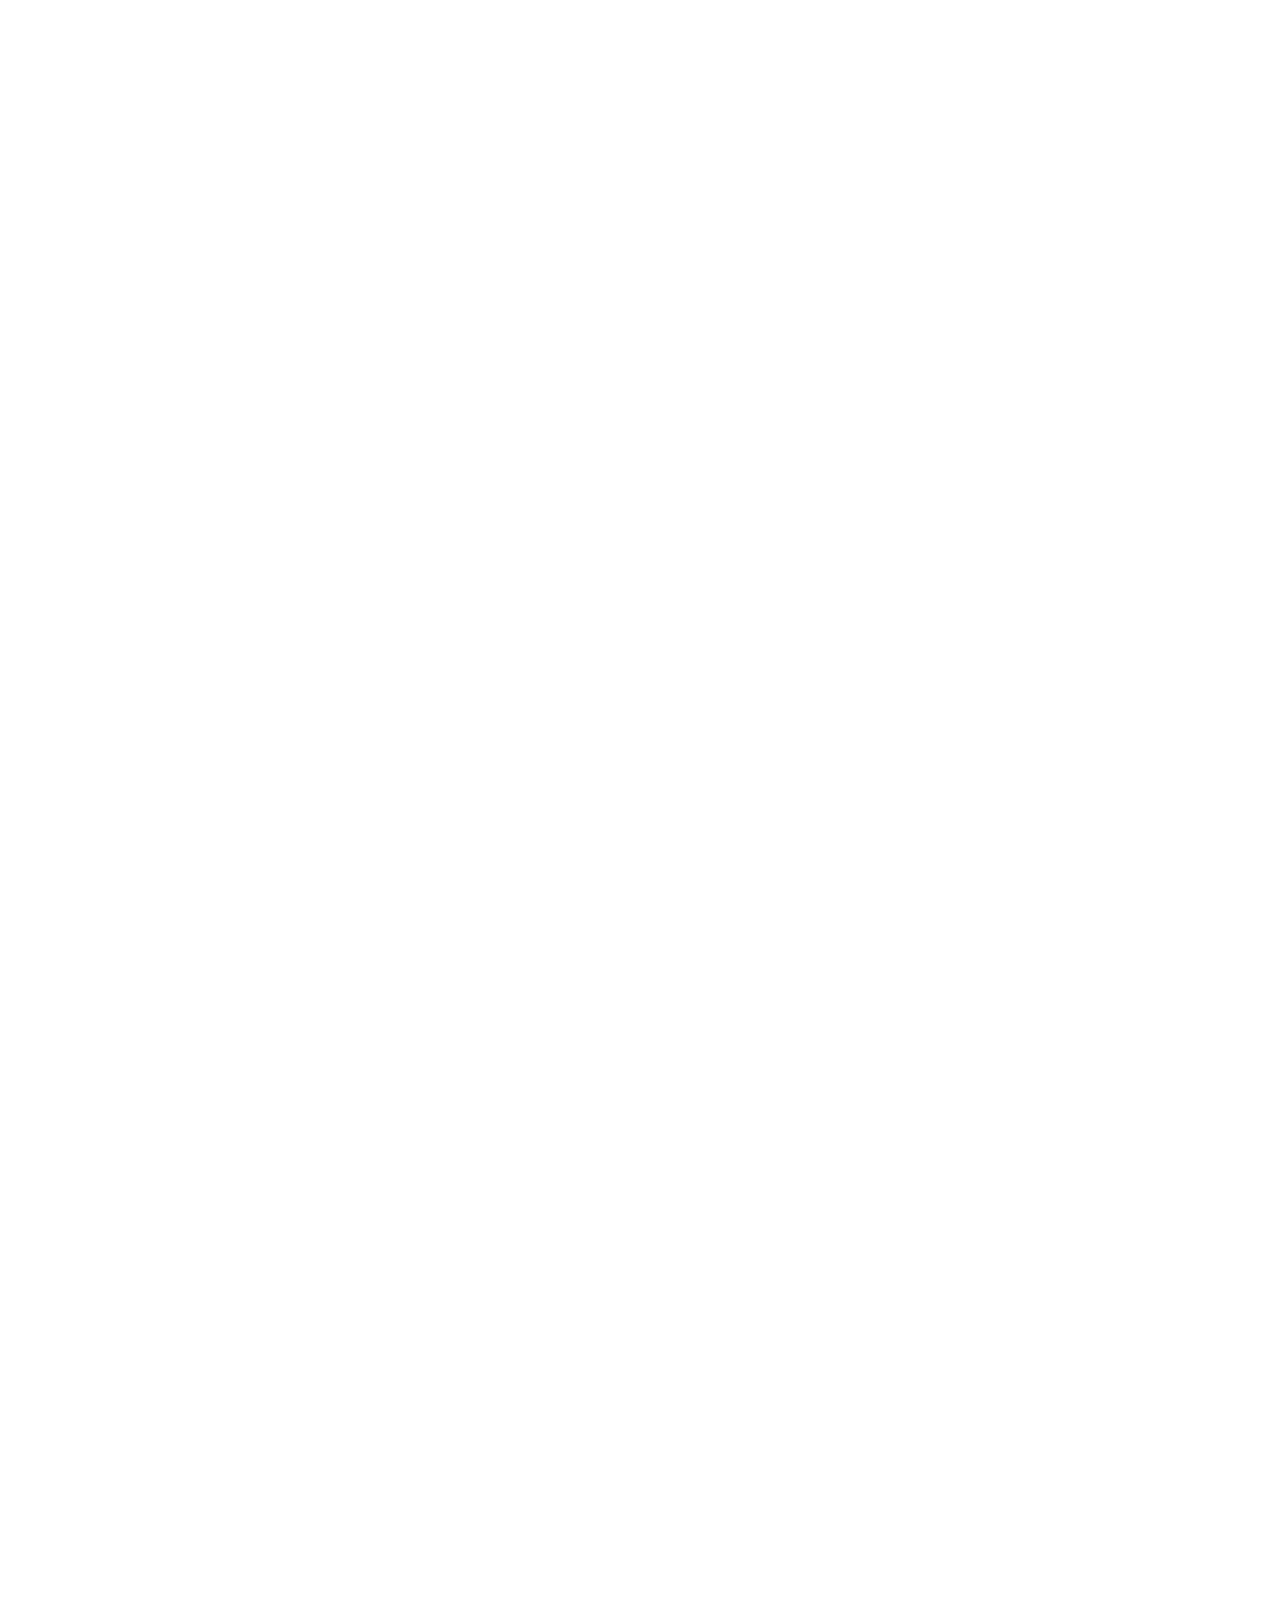
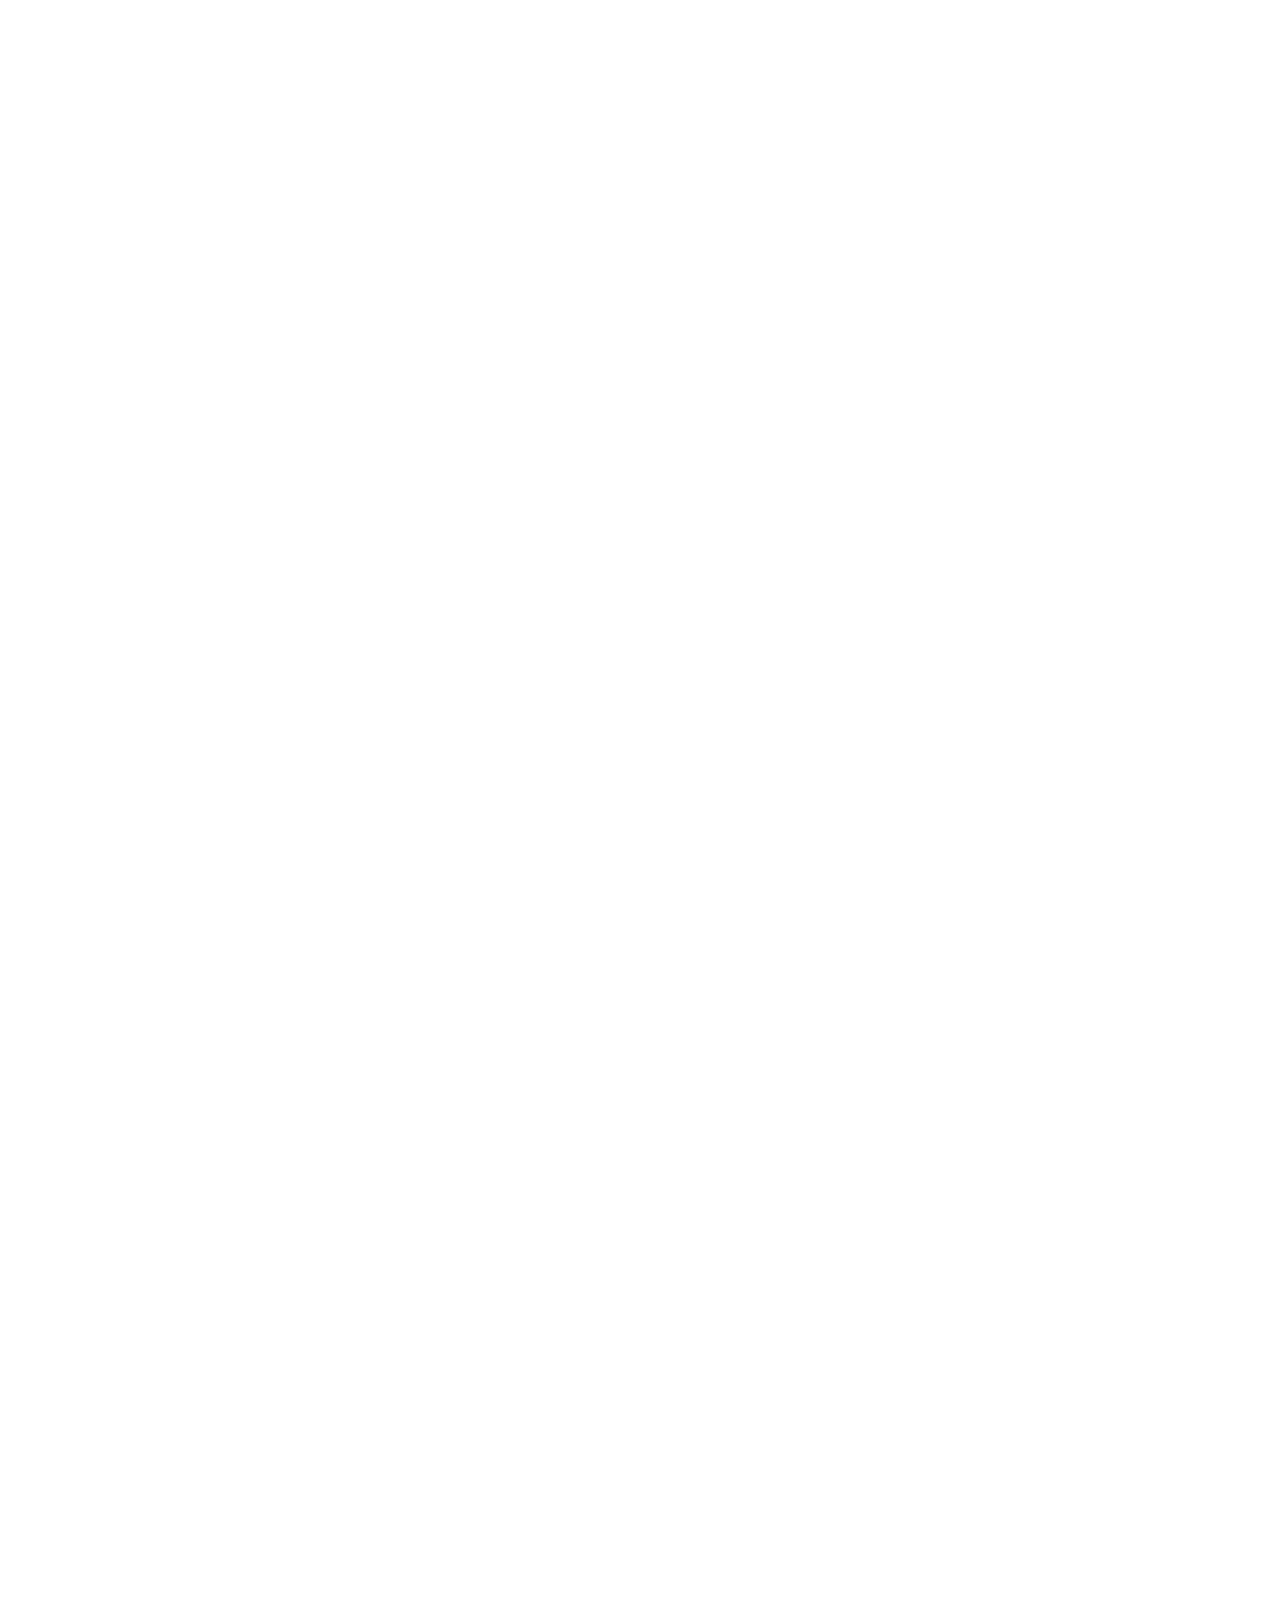
==== about-us.html @ 405005ec "updated" ====
<!DOCTYPE html>
<html lang="en">

<head>
    <meta charset="utf-8">
    <meta name="viewport" content="width=device-width, initial-scale=1">
    <meta name="description" content="Arquito - 3D Architecture &amp; Interior HTML Template">
    <meta name="author" content="Paul, Logan Cee, Mikhail Ojereliev">
    <title>Arquito - 3D Architecture &amp; Interior HTML Template</title>
    <link href="https://fonts.googleapis.com/css?family=Roboto:300,400,500,700|Teko:300,400" rel="stylesheet">
    <!--CSS-->
    <link href="asset/css/icofont.min.css" rel="stylesheet">
    <link href="asset/css/linearicons.min.css" rel="stylesheet">
    <link href="asset/css/magnific-popup.min.css" rel="stylesheet">
    <link href="asset/css/animsition.min.css" rel="stylesheet">
    <link href="asset/css/swiper.min.css" rel="stylesheet">
    <link href="asset/css/bootstrap.min.css" rel="stylesheet">
    <link rel="stylesheet" href="https://cdnjs.cloudflare.com/ajax/libs/font-awesome/6.4.2/css/all.min.css" />
    <!--Theme CSS-->
    <link href="asset/css/theme.css" rel="stylesheet">
    <link href="asset/css/responsive.css" rel="stylesheet">
    <!--Favicons-->
    <link rel="apple-touch-icon" sizes="180x180" href="favicons/apple-touch-icon.png">
    <link rel="icon" type="image/png" sizes="32x32" href="favicons/favicon-32x32.png">
    <link rel="icon" type="image/png" sizes="16x16" href="favicons/favicon-16x16.png">
    <link rel="manifest" href="favicons/site.webmanifest">
    <link rel="mask-icon" href="favicons/safari-pinned-tab.svg" color="#5bbad5">
    <link rel="shortcut icon" href="favicons/favicon.ico">
    <meta name="msapplication-TileColor" content="#da532c">
    <meta name="msapplication-config" content="favicons/browserconfig.xml">
    <meta name="theme-color" content="#ffffff">
</head>

<body class="page">
    <div style="display: none">
        <!-- svg sprite--><svg xmlns="http://www.w3.org/2000/svg" style="width:0; height:0; visibility:hidden;">
            <symbol id="icon_ion-icon-apps" viewBox="0 0 512 512">
                <path
                    d="M96 176h80V96H96v80zm120 240h80v-80h-80v80zm-120 0h80v-80H96v80zm0-120h80v-80H96v80zm120 0h80v-80h-80v80zM336 96v80h80V96h-80zm-120 80h80V96h-80v80zm120 120h80v-80h-80v80zm0 120h80v-80h-80v80z" />
            </symbol>
        </svg>
    </div>
    <div class="page__inner animsition">
        <header class="header header_fixed header_offset">
			<div class="header__container" style="">
				<div class="header__wrapper container-fluid">
					<div class="header__inner">
						<a href="/" class="logo header__logo">
							<img src="asset/img/logo.jpg" class="img-fluid" alt="">
						</a>
						<button type="button" class="header__menu-button"><span
								class="header__menu-button-inner"></span></button>
					</div>
				</div>
				<div class="header-fixed">
					<div class="header-fixed__bottom container">
						<ul class="top-menu header-fixed__menu">
							<li class="top-menu__menu-item">
								<a href="/" class="dropdown__trigger top-menu__menu-link">Home</a>
							</li>
							<li class="top-menu__menu-item">
								<a href="/projects.html" class="top-menu__menu-link">Projects</a>
							</li>
							<li class="top-menu__menu-item">
								<a href="/services.html" class="top-menu__menu-link">Services</a>
							</li>
							<li class="top-menu__menu-item">
								<a href="/booking.html" class="top-menu__menu-link">Booking</a>
							</li>
							<li class="top-menu__menu-item">
								<a href="/about-us.html" class="top-menu__menu-link">About Us</a>
							</li>
							<li class="top-menu__menu-item">
								<div class="dropdown">
									<a href="/" class="dropdown__trigger top-menu__menu-link"><i
											style="font-size: 1rem;" class="fa-solid fa-envelope-circle-check"></i></a>
									<div class="dropdown__menu">
										<div class="dropdown__column">
											<div class="dropdown__item">
												<a href="tel:+91 95612 60467" class="dropdown__link">
													<div style="display: flex; align-items: start;">
														<div class="mr-3">
															<i class="fa-solid fa-phone"></i>
														</div>
														<div style="width: 100% !important">
															<p>+91 95612 60467</p>
														</div>
													</div>
												</a>
											</div>
											<div class="dropdown__item">
												<a href="mailto:sadguruinteriors.in@gmail.com" class="dropdown__link">
													<div style="display: flex; align-items: start;">
														<div class="mr-3">
															<i class="fa-solid fa-envelope"></i>
														</div>
														<div>
															<p>sadguruinteriors.in@gmail.com</p>
														</div>
													</div>
												</a>
											</div>
											<div class="dropdown__item">
												<div class="d-flex mt-4">
													<a href="https://www.facebook.com/sadguruinterior?mibextid=ZbWKwL"
														class="socials__social">
														<i class="fa-brands fa-facebook-f"></i>
													</a>
													<a href="https://www.instagram.com/sadguru_interior_and_associate/"
														class="socials__social">
														<i class="fa-brands fa-instagram"></i>
													</a>
													<a href="https://youtube.com/@Interiordesigner_pune?si=l4wJArfzTgiF5K7u"
														class="socials__social">
														<i class="fa-brands fa-youtube"></i>
													</a>
													<a href="https://wa.me/message/I4NUI666D7FSE1"
														class="socials__social">
														<i class="fa-brands fa-whatsapp"></i>
													</a>
												</div>
											</div>
										</div>
									</div>
								</div>
							</li>
						</ul>
					</div>
				</div>
			</div>
			<div class="header__overlay"></div>
			<div class="menu-panel header__menu">
				<div class="menu-panel__inner"><button type="button"
						class="header__menu-button header__menu-button_fixed"><span
							class="header__menu-button-inner"></span></button>
					<div class="menu-panel__locales">
						<div class="menu-panel__locale link link link_active">En</div>
					</div>
					<div class="menu-panel__menu">
						<div class="menu-panel__menu-item"><a href="/" data-toggle="collapse"
								class="menu-panel__menu-link menu-panel__menu-link menu-panel__menu-link_active">Home</a>
						</div>
						<div class="menu-panel__menu-item"><a href="/projects.html" data-toggle="collapse"
								class="menu-panel__menu-link collapsed">Projects</a>
						</div>
						<div class="menu-panel__menu-item"><a href="/services.html" data-toggle="collapse"
								class="menu-panel__menu-link collapsed collapsed">Services</a>
						</div>
						<div class="menu-panel__menu-item"><a href="/booking.html" data-toggle="collapse"
								class="menu-panel__menu-link collapsed collapsed">Booking</a>
						</div>
						<div class="menu-panel__menu-item"><a href="/about-us.html" data-toggle="collapse"
								class="menu-panel__menu-link collapsed collapsed">About Us</a>
						</div>
					</div>
					<div class="menu-panel__footer">
						<div class="socials menu-panel__socials">
							<a href="https://www.facebook.com/sadguruinterior?mibextid=ZbWKwL" class="socials__social">
								<i class="fa-brands fa-facebook-f"></i>
							</a>
							<a href="https://www.instagram.com/sadguru_interior_and_associate/" class="socials__social">
								<i class="fa-brands fa-instagram"></i>
							</a>
							<a href="https://youtube.com/@Interiordesigner_pune?si=l4wJArfzTgiF5K7u"
								class="socials__social">
								<i class="fa-brands fa-youtube"></i>
							</a>
							<a href="https://wa.me/message/I4NUI666D7FSE1" class="socials__social">
								<i class="fa-brands fa-whatsapp"></i>
							</a>
						</div>
						<div class="menu-panel__bottom">
							<div class="menu-panel__copyright">© 2023 <strong>Sadguru Interior.</strong> All Rights
								Reserved.
							</div>
							<div class="menu-panel__author">Design by <a
									href="mailto:ashu.ydv2001@gmail.com">ashuydv</a></div>
						</div>
					</div>
				</div>
			</div>
		</header>
        <main>
            <div class="main-slide main-slide main-slide_size_medium">
                <div class="parallax-image main-slide__image">
                    <div data-rellax-speed="-3" data-rellax-percentage="0.5"
                        style="background-image: url('asset/img/home-slide-5.jpg')" class="parallax-image__image"></div>
                </div>
                <div class="faded-block main-slide__container container">
                    <div class="main-slide__slide-inner">
                        <div class="main-slide__title-wrapper">
                            <div class="main-slide__title">Turning Spaces Into Dream</div>
                        </div>
                    </div>
                </div>
            </div>
            <div class="articles-block">
                <div class="container">
                    <div class="articles-block__head">
                        <div class="articles-block__title heading-smallest">Our team</div>
                    </div>
                    <div class="articles-block__list">
                        <div class="articles-block__item">
                            <div class="team-item row">
                                <a href="#" class="article-item__image-wrapper col-sm-12 col-lg-6">
                                    <img src="asset/img/mrunal.png"
                                        style="object-fit: cover; width: 500px; height: 500px;" alt=""></a>
                                <div class="article-item__desc col-sm-12 col-lg-6">
                                    <a href="#" class="article-item__item-title">
                                        Mrunal Thorat
                                    </a>
                                    <p class="single-post__text">
                                        The Senior Interior Designer is responsible for providing creative and
                                        cost-effective solutions to interior design projects. He will lead the
                                        development of new concepts, designing, colour combination , choosing best
                                        materials ,regular sites visits whenever required , completion of project on
                                        time ,selecting furniture, fabrics, wall coverings, window treatments and other
                                        elements to create an aesthetically pleasing result. The Senior Interior
                                        Designer must be familiar with local building codes and regulations as well as a
                                        wide variety of materials and products utilized in residential or commercial
                                        spaces. His role requires strong creative skills combined with excellent
                                        communication abilities to interpret client wishes into tangible designs that
                                        meet all aesthetic requirements.
                                    </p>
                                    <div class="d-flex items-center">
                                        <a class="pt-3 pb-2" style="color: #f14201;"
                                            href="mailto:sadguruinteriors.in@gmail.com">sadguruinteriors.in@gmail.com</a>
                                        <a class="pt-3 px-3 pb-2" style="color: #f14201;"
                                            href="tel:+919561260467">+919561260467</a>
                                    </div>
                                    <div class="d-flex my-2">
                                        <a href="https://www.facebook.com/sadguruinterior?mibextid=ZbWKwL"
                                            class="socials__social">
                                            <i class="fa-brands fa-facebook-f"></i>
                                        </a>
                                        <a href="https://www.instagram.com/sadguru_interior_and_associate/"
                                            class="socials__social">
                                            <i class="fa-brands fa-instagram"></i>
                                        </a>
                                        <a href="https://youtube.com/@Interiordesigner_pune?si=l4wJArfzTgiF5K7u"
                                            class="socials__social">
                                            <i class="fa-brands fa-youtube"></i>
                                        </a>
                                        <a href="https://wa.me/message/I4NUI666D7FSE1" class="socials__social">
                                            <i class="fa-brands fa-whatsapp"></i>
                                        </a>
                                    </div>
                                </div>
                            </div>
                        </div>
                        <div class="articles-block__item">
                            <div class="team-item row">
                                <div class="article-item__desc col-sm-12 col-lg-6">
                                    <a href="#" class="article-item__item-title">
                                        Mukul Sawant
                                    </a>
                                    <p class="single-post__text">
                                        The Digital Marketing Head is responsible for providing creative and
                                        cost-effective solutions to interior design projects. They will lead the
                                        development of new concepts and other elements to create an aesthetically
                                        pleasing result. The Project Manager must be familiar with local building codes
                                        and regulations . This role requires strong creative skills combined with
                                        excellent communication abilities to interpret client wishes into tangible
                                        designs that meet all aesthetic requirements.
                                    </p>
                                    <div class="d-flex align-items-center justify-items-center">
                                        <a class="pt-3 pb-2" style="color: #f14201;"
                                            href="mailto:sawantmukul7@gmail.com">sawantmukul7@gmail.com
                                        </a>
                                        <a class="pt-3 px-3 pb-2" style="color: #f14201;"
                                            href="tel:++91 8779638665">+918779638665</a>
                                    </div>
                                    <div class="d-flex my-2">
                                        <a href="https://www.facebook.com/profile.php?id=100085304027607&mibextid=ZbWKwL"
                                            class="socials__social">
                                            <i class="fa-brands fa-facebook-f"></i>
                                        </a>
                                        <a href="https://instagram.com/mukuldigitalmarketer?igshid=OGQ5ZDc2ODk2ZA=="
                                            class="socials__social">
                                            <i class="fa-brands fa-instagram"></i>
                                        </a>
                                        <a href="https://www.linkedin.com/in/mukul-sawant-108635251"
                                            class="socials__social">
                                            <i class="fa-brands fa-linkedin-in"></i>
                                        </a>
                                    </div>
                                </div>
                                <a href="#" class="article-item__image-wrapper col-sm-12 col-lg-6">
                                    <img src="asset/img/mukul.png"
                                        style="object-fit: cover; width: 500px; height: 500px;" alt=""></a>
                            </div>
                        </div>
                    </div>
                </div>
            </div>
            <div class="clients-block">
                <div class="container">
                    <div class="clients-block__head">
                        <div class="clients-block__title heading-smallest">Our Clients</div>
                    </div>
                    <div class="clients" style="padding: 5rem 0;">
                        <div class="clients__list">
                            <div class="clients__item">
                                <div class="clients__item-inner"><img src="asset/img/client-1.png" alt=""></div>
                            </div>
                            <div class="clients__item">
                                <div class="clients__item-inner"><img src="asset/img/client-2.png" alt=""></div>
                            </div>
                            <div class="clients__item">
                                <div class="clients__item-inner"><img src="asset/img/client-3.png" alt=""></div>
                            </div>
                            <div class="clients__item">
                                <div class="clients__item-inner"><img src="asset/img/client-4.png" alt=""></div>
                            </div>
                            <div class="clients__item">
                                <div class="clients__item-inner"><img src="asset/img/client-5.png" alt=""></div>
                            </div>
                            <div class="clients__item">
                                <div class="clients__item-inner"><img src="asset/img/client-6.png" alt=""></div>
                            </div>
                            <div class="clients__item">
                                <div class="clients__item-inner"><img src="asset/img/client-7.png" alt=""></div>
                            </div>
                        </div>
                    </div>
                </div>
            </div>
        </main>
        <footer class="footer-studio footer footer_fixed">
            <div class="container">
                <div class="row">
                    <div class="footer-studio__column col-6 col-xl-6">
                        <div class="footer-studio__group-title">Company</div>
                        <ul class="footer-studio__list">
                            <li class="footer-studio__list-item"><a href="/projects.html"
                                    class="footer-studio__list-link">Projects</a>
                            </li>
                            <li class="footer-studio__list-item"><a href="/services.html"
                                    class="footer-studio__list-link">Services</a>
                            </li>
                            <li class="footer-studio__list-item"><a href="/booking.html"
                                    class="footer-studio__list-link">Book Now</a>
                            </li>
                            <li class="footer-studio__list-item"><a href="/about-us.html"
                                    class="footer-studio__list-link">About</a>
                            </li>
                        </ul>
                    </div>
                    <div class="footer-studio__column col-12 col-sm-6 col-xl-6">
                        <div class="footer-studio__group-title">Get In Touch</div>
                        <p>703, Sai Vishwa Society, Katraj, <br> Pune - 411046 (Near Bhumkar Chowk)
                        </p>
                        <p><a href="mailto:sadguruinteriors.in@gmail.com">sadguruinteriors.in@gmail.com</a></p>
                        <p><a href="tel:+919561260467">+91 95612 60467</a></p>
                    </div>
                </div>
                <div class="footer-studio__bottom">
                    <div class="row">
                        <div class="footer-studio__column col-12 col-sm-6">
                            <div class="footer-studio__copyright">© 2023 <strong>Sadguru Interior.</strong> All Rights
                                Reserved.
                                Design by <a href="mailto:ashu.ydv2001@gmail.com">ashuydv</a></div>
                        </div>
                        <div class="footer-studio__column col-12 col-sm-6 col-lg-3 offset-lg-3">
                            <div class="footer-studio__socials">
                                <a href="https://wa.me/message/I4NUI666D7FSE1" class="footer-studio__social">
                                    <i class="fa-brands fa-whatsapp"></i>
                                </a>
                                <a href="https://www.facebook.com/sadguruinterior?mibextid=ZbWKwL"
                                    class="footer-studio__social">
                                    <i class="fa-brands fa-facebook"></i>
                                </a>
                                <a href="https://www.instagram.com/sadguru_interior_and_associate/"
                                    class="footer-studio__social">
                                    <i class="fa-brands fa-instagram"></i>
                                </a>
                                <a href="https://youtube.com/@Interiordesigner_pune?si=l4wJArfzTgiF5K7u"
                                    class="footer-studio__social">
                                    <i class="fa-brands fa-youtube"></i>
                                </a>
                            </div>
                        </div>
                    </div>
                </div>
            </div>
        </footer>
    </div>
    <!--JS-->
    <script src="asset/js/polyfill.min.js"></script>
    <script src="asset/js/jquery.min.js"></script>
    <script src="asset/js/jquery.viewport.min.js"></script>
    <script src="asset/js/jQuerySimpleCounter.min.js"></script>
    <script src="asset/js/jquery.magnific-popup.min.js"></script>
    <script src="asset/js/isotope.pkgd.min.js"></script>
    <script src="asset/js/animsition.min.js"></script>
    <script src="asset/js/bootstrap.bundle.min.js"></script>
    <script src="asset/js/rellax.min.js"></script>
    <script src="asset/js/swiper.min.js"></script>
    <script src="asset/js/smoothscroll.js"></script>
    <script src="asset/js/svg4everybody.legacy.min.js"></script>
    <script src="asset/js/TweenMax.min.js"></script>
    <script src="asset/js/TimelineLite.min.js"></script>
    <script src="asset/js/typed.min.js"></script>
    <script src="asset/js/vivus.min.js"></script>
    <!--Theme JS-->
    <script src="asset/js/theme.js"></script>
</body>

</html>
---- asset/css/linearicons.min.css ----
@font-face {
  font-family: "linearicons";
  src: url(../fonts/Linearicons.woff2) format("woff2"),
    url(../fonts/Linearicons.woff) format("woff");
  font-weight: 400;
  font-style: normal;
}

[class^="icon-"],
[class*=" icon-"] {
  font-family: "Linearicons";
  speak: none;
  font-style: normal;
  font-weight: 400;
  font-variant: normal;
  text-transform: none;
  line-height: 1;
  -webkit-font-feature-settings: liga;
  -moz-font-feature-settings: liga=1;
  -moz-font-feature-settings: liga;
  -ms-font-feature-settings: liga 1;
  -o-font-feature-settings: liga;
  font-feature-settings: liga;
  -webkit-font-smoothing: antialiased;
  -moz-osx-font-smoothing: grayscale;
}

.icon-home:before {
  content: "\e600";
}

.icon-home2:before {
  content: "\e601";
}

.icon-home3:before {
  content: "\e602";
}

.icon-home4:before {
  content: "\e603";
}

.icon-home5:before {
  content: "\e604";
}

.icon-home6:before {
  content: "\e605";
}

.icon-bathtub:before {
  content: "\e606";
}

.icon-toothbrush:before {
  content: "\e607";
}

.icon-bed:before {
  content: "\e608";
}

.icon-couch:before {
  content: "\e609";
}

.icon-chair:before {
  content: "\e60a";
}

.icon-city:before {
  content: "\e60b";
}

.icon-apartment:before {
  content: "\e60c";
}

.icon-pencil:before {
  content: "\e60d";
}

.icon-pencil2:before {
  content: "\e60e";
}

.icon-pen:before {
  content: "\e60f";
}

.icon-pencil3:before {
  content: "\e610";
}

.icon-eraser:before {
  content: "\e611";
}

.icon-pencil4:before {
  content: "\e612";
}

.icon-pencil5:before {
  content: "\e613";
}

.icon-feather:before {
  content: "\e614";
}

.icon-feather2:before {
  content: "\e615";
}

.icon-feather3:before {
  content: "\e616";
}

.icon-pen2:before {
  content: "\e617";
}

.icon-pen-add:before {
  content: "\e618";
}

.icon-pen-remove:before {
  content: "\e619";
}

.icon-vector:before {
  content: "\e61a";
}

.icon-pen3:before {
  content: "\e61b";
}

.icon-blog:before {
  content: "\e61c";
}

.icon-brush:before {
  content: "\e61d";
}

.icon-brush2:before {
  content: "\e61e";
}

.icon-spray:before {
  content: "\e61f";
}

.icon-paint-roller:before {
  content: "\e620";
}

.icon-stamp:before {
  content: "\e621";
}

.icon-tape:before {
  content: "\e622";
}

.icon-desk-tape:before {
  content: "\e623";
}

.icon-texture:before {
  content: "\e624";
}

.icon-eye-dropper:before {
  content: "\e625";
}

.icon-palette:before {
  content: "\e626";
}

.icon-color-sampler:before {
  content: "\e627";
}

.icon-bucket:before {
  content: "\e628";
}

.icon-gradient:before {
  content: "\e629";
}

.icon-gradient2:before {
  content: "\e62a";
}

.icon-magic-wand:before {
  content: "\e62b";
}

.icon-magnet:before {
  content: "\e62c";
}

.icon-pencil-ruler:before {
  content: "\e62d";
}

.icon-pencil-ruler2:before {
  content: "\e62e";
}

.icon-compass:before {
  content: "\e62f";
}

.icon-aim:before {
  content: "\e630";
}

.icon-gun:before {
  content: "\e631";
}

.icon-bottle:before {
  content: "\e632";
}

.icon-drop:before {
  content: "\e633";
}

.icon-drop-crossed:before {
  content: "\e634";
}

.icon-drop2:before {
  content: "\e635";
}

.icon-snow:before {
  content: "\e636";
}

.icon-snow2:before {
  content: "\e637";
}

.icon-fire:before {
  content: "\e638";
}

.icon-lighter:before {
  content: "\e639";
}

.icon-knife:before {
  content: "\e63a";
}

.icon-dagger:before {
  content: "\e63b";
}

.icon-tissue:before {
  content: "\e63c";
}

.icon-toilet-paper:before {
  content: "\e63d";
}

.icon-poop:before {
  content: "\e63e";
}

.icon-umbrella:before {
  content: "\e63f";
}

.icon-umbrella2:before {
  content: "\e640";
}

.icon-rain:before {
  content: "\e641";
}

.icon-tornado:before {
  content: "\e642";
}

.icon-wind:before {
  content: "\e643";
}

.icon-fan:before {
  content: "\e644";
}

.icon-contrast:before {
  content: "\e645";
}

.icon-sun-small:before {
  content: "\e646";
}

.icon-sun:before {
  content: "\e647";
}

.icon-sun2:before {
  content: "\e648";
}

.icon-moon:before {
  content: "\e649";
}

.icon-cloud:before {
  content: "\e64a";
}

.icon-cloud-upload:before {
  content: "\e64b";
}

.icon-cloud-download:before {
  content: "\e64c";
}

.icon-cloud-rain:before {
  content: "\e64d";
}

.icon-cloud-hailstones:before {
  content: "\e64e";
}

.icon-cloud-snow:before {
  content: "\e64f";
}

.icon-cloud-windy:before {
  content: "\e650";
}

.icon-sun-wind:before {
  content: "\e651";
}

.icon-cloud-fog:before {
  content: "\e652";
}

.icon-cloud-sun:before {
  content: "\e653";
}

.icon-cloud-lightning:before {
  content: "\e654";
}

.icon-cloud-sync:before {
  content: "\e655";
}

.icon-cloud-lock:before {
  content: "\e656";
}

.icon-cloud-gear:before {
  content: "\e657";
}

.icon-cloud-alert:before {
  content: "\e658";
}

.icon-cloud-check:before {
  content: "\e659";
}

.icon-cloud-cross:before {
  content: "\e65a";
}

.icon-cloud-crossed:before {
  content: "\e65b";
}

.icon-cloud-database:before {
  content: "\e65c";
}

.icon-database:before {
  content: "\e65d";
}

.icon-database-add:before {
  content: "\e65e";
}

.icon-database-remove:before {
  content: "\e65f";
}

.icon-database-lock:before {
  content: "\e660";
}

.icon-database-refresh:before {
  content: "\e661";
}

.icon-database-check:before {
  content: "\e662";
}

.icon-database-history:before {
  content: "\e663";
}

.icon-database-upload:before {
  content: "\e664";
}

.icon-database-download:before {
  content: "\e665";
}

.icon-server:before {
  content: "\e666";
}

.icon-shield:before {
  content: "\e667";
}

.icon-shield-check:before {
  content: "\e668";
}

.icon-shield-alert:before {
  content: "\e669";
}

.icon-shield-cross:before {
  content: "\e66a";
}

.icon-lock:before {
  content: "\e66b";
}

.icon-rotation-lock:before {
  content: "\e66c";
}

.icon-unlock:before {
  content: "\e66d";
}

.icon-key:before {
  content: "\e66e";
}

.icon-key-hole:before {
  content: "\e66f";
}

.icon-toggle-off:before {
  content: "\e670";
}

.icon-toggle-on:before {
  content: "\e671";
}

.icon-cog:before {
  content: "\e672";
}

.icon-cog2:before {
  content: "\e673";
}

.icon-wrench:before {
  content: "\e674";
}

.icon-screwdriver:before {
  content: "\e675";
}

.icon-hammer-wrench:before {
  content: "\e676";
}

.icon-hammer:before {
  content: "\e677";
}

.icon-saw:before {
  content: "\e678";
}

.icon-axe:before {
  content: "\e679";
}

.icon-axe2:before {
  content: "\e67a";
}

.icon-shovel:before {
  content: "\e67b";
}

.icon-pickaxe:before {
  content: "\e67c";
}

.icon-factory:before {
  content: "\e67d";
}

.icon-factory2:before {
  content: "\e67e";
}

.icon-recycle:before {
  content: "\e67f";
}

.icon-trash:before {
  content: "\e680";
}

.icon-trash2:before {
  content: "\e681";
}

.icon-trash3:before {
  content: "\e682";
}

.icon-broom:before {
  content: "\e683";
}

.icon-game:before {
  content: "\e684";
}

.icon-gamepad:before {
  content: "\e685";
}

.icon-joystick:before {
  content: "\e686";
}

.icon-dice:before {
  content: "\e687";
}

.icon-spades:before {
  content: "\e688";
}

.icon-diamonds:before {
  content: "\e689";
}

.icon-clubs:before {
  content: "\e68a";
}

.icon-hearts:before {
  content: "\e68b";
}

.icon-heart:before {
  content: "\e68c";
}

.icon-star:before {
  content: "\e68d";
}

.icon-star-half:before {
  content: "\e68e";
}

.icon-star-empty:before {
  content: "\e68f";
}

.icon-flag:before {
  content: "\e690";
}

.icon-flag2:before {
  content: "\e691";
}

.icon-flag3:before {
  content: "\e692";
}

.icon-mailbox-full:before {
  content: "\e693";
}

.icon-mailbox-empty:before {
  content: "\e694";
}

.icon-at-sign:before {
  content: "\e695";
}

.icon-envelope:before {
  content: "\e696";
}

.icon-envelope-open:before {
  content: "\e697";
}

.icon-paperclip:before {
  content: "\e698";
}

.icon-paper-plane:before {
  content: "\e699";
}

.icon-reply:before {
  content: "\e69a";
}

.icon-reply-all:before {
  content: "\e69b";
}

.icon-inbox:before {
  content: "\e69c";
}

.icon-inbox2:before {
  content: "\e69d";
}

.icon-outbox:before {
  content: "\e69e";
}

.icon-box:before {
  content: "\e69f";
}

.icon-archive:before {
  content: "\e6a0";
}

.icon-archive2:before {
  content: "\e6a1";
}

.icon-drawers:before {
  content: "\e6a2";
}

.icon-drawers2:before {
  content: "\e6a3";
}

.icon-drawers3:before {
  content: "\e6a4";
}

.icon-eye:before {
  content: "\e6a5";
}

.icon-eye-crossed:before {
  content: "\e6a6";
}

.icon-eye-plus:before {
  content: "\e6a7";
}

.icon-eye-minus:before {
  content: "\e6a8";
}

.icon-binoculars:before {
  content: "\e6a9";
}

.icon-binoculars2:before {
  content: "\e6aa";
}

.icon-hdd:before {
  content: "\e6ab";
}

.icon-hdd-down:before {
  content: "\e6ac";
}

.icon-hdd-up:before {
  content: "\e6ad";
}

.icon-floppy-disk:before {
  content: "\e6ae";
}

.icon-disc:before {
  content: "\e6af";
}

.icon-tape2:before {
  content: "\e6b0";
}

.icon-printer:before {
  content: "\e6b1";
}

.icon-shredder:before {
  content: "\e6b2";
}

.icon-file-empty:before {
  content: "\e6b3";
}

.icon-file-add:before {
  content: "\e6b4";
}

.icon-file-check:before {
  content: "\e6b5";
}

.icon-file-lock:before {
  content: "\e6b6";
}

.icon-files:before {
  content: "\e6b7";
}

.icon-copy:before {
  content: "\e6b8";
}

.icon-compare:before {
  content: "\e6b9";
}

.icon-folder:before {
  content: "\e6ba";
}

.icon-folder-search:before {
  content: "\e6bb";
}

.icon-folder-plus:before {
  content: "\e6bc";
}

.icon-folder-minus:before {
  content: "\e6bd";
}

.icon-folder-download:before {
  content: "\e6be";
}

.icon-folder-upload:before {
  content: "\e6bf";
}

.icon-folder-star:before {
  content: "\e6c0";
}

.icon-folder-heart:before {
  content: "\e6c1";
}

.icon-folder-user:before {
  content: "\e6c2";
}

.icon-folder-shared:before {
  content: "\e6c3";
}

.icon-folder-music:before {
  content: "\e6c4";
}

.icon-folder-picture:before {
  content: "\e6c5";
}

.icon-folder-film:before {
  content: "\e6c6";
}

.icon-scissors:before {
  content: "\e6c7";
}

.icon-paste:before {
  content: "\e6c8";
}

.icon-clipboard-empty:before {
  content: "\e6c9";
}

.icon-clipboard-pencil:before {
  content: "\e6ca";
}

.icon-clipboard-text:before {
  content: "\e6cb";
}

.icon-clipboard-check:before {
  content: "\e6cc";
}

.icon-clipboard-down:before {
  content: "\e6cd";
}

.icon-clipboard-left:before {
  content: "\e6ce";
}

.icon-clipboard-alert:before {
  content: "\e6cf";
}

.icon-clipboard-user:before {
  content: "\e6d0";
}

.icon-register:before {
  content: "\e6d1";
}

.icon-enter:before {
  content: "\e6d2";
}

.icon-exit:before {
  content: "\e6d3";
}

.icon-papers:before {
  content: "\e6d4";
}

.icon-news:before {
  content: "\e6d5";
}

.icon-reading:before {
  content: "\e6d6";
}

.icon-typewriter:before {
  content: "\e6d7";
}

.icon-document:before {
  content: "\e6d8";
}

.icon-document2:before {
  content: "\e6d9";
}

.icon-graduation-hat:before {
  content: "\e6da";
}

.icon-license:before {
  content: "\e6db";
}

.icon-license2:before {
  content: "\e6dc";
}

.icon-medal-empty:before {
  content: "\e6dd";
}

.icon-medal-first:before {
  content: "\e6de";
}

.icon-medal-second:before {
  content: "\e6df";
}

.icon-medal-third:before {
  content: "\e6e0";
}

.icon-podium:before {
  content: "\e6e1";
}

.icon-trophy:before {
  content: "\e6e2";
}

.icon-trophy2:before {
  content: "\e6e3";
}

.icon-music-note:before {
  content: "\e6e4";
}

.icon-music-note2:before {
  content: "\e6e5";
}

.icon-music-note3:before {
  content: "\e6e6";
}

.icon-playlist:before {
  content: "\e6e7";
}

.icon-playlist-add:before {
  content: "\e6e8";
}

.icon-guitar:before {
  content: "\e6e9";
}

.icon-trumpet:before {
  content: "\e6ea";
}

.icon-album:before {
  content: "\e6eb";
}

.icon-shuffle:before {
  content: "\e6ec";
}

.icon-repeat-one:before {
  content: "\e6ed";
}

.icon-repeat:before {
  content: "\e6ee";
}

.icon-headphones:before {
  content: "\e6ef";
}

.icon-headset:before {
  content: "\e6f0";
}

.icon-loudspeaker:before {
  content: "\e6f1";
}

.icon-equalizer:before {
  content: "\e6f2";
}

.icon-theater:before {
  content: "\e6f3";
}

.icon-3d-glasses:before {
  content: "\e6f4";
}

.icon-ticket:before {
  content: "\e6f5";
}

.icon-presentation:before {
  content: "\e6f6";
}

.icon-play:before {
  content: "\e6f7";
}

.icon-film-play:before {
  content: "\e6f8";
}

.icon-clapboard-play:before {
  content: "\e6f9";
}

.icon-media:before {
  content: "\e6fa";
}

.icon-film:before {
  content: "\e6fb";
}

.icon-film2:before {
  content: "\e6fc";
}

.icon-surveillance:before {
  content: "\e6fd";
}

.icon-surveillance2:before {
  content: "\e6fe";
}

.icon-camera:before {
  content: "\e6ff";
}

.icon-camera-crossed:before {
  content: "\e700";
}

.icon-camera-play:before {
  content: "\e701";
}

.icon-time-lapse:before {
  content: "\e702";
}

.icon-record:before {
  content: "\e703";
}

.icon-camera2:before {
  content: "\e704";
}

.icon-camera-flip:before {
  content: "\e705";
}

.icon-panorama:before {
  content: "\e706";
}

.icon-time-lapse2:before {
  content: "\e707";
}

.icon-shutter:before {
  content: "\e708";
}

.icon-shutter2:before {
  content: "\e709";
}

.icon-face-detection:before {
  content: "\e70a";
}

.icon-flare:before {
  content: "\e70b";
}

.icon-convex:before {
  content: "\e70c";
}

.icon-concave:before {
  content: "\e70d";
}

.icon-picture:before {
  content: "\e70e";
}

.icon-picture2:before {
  content: "\e70f";
}

.icon-picture3:before {
  content: "\e710";
}

.icon-pictures:before {
  content: "\e711";
}

.icon-book:before {
  content: "\e712";
}

.icon-audio-book:before {
  content: "\e713";
}

.icon-book2:before {
  content: "\e714";
}

.icon-bookmark:before {
  content: "\e715";
}

.icon-bookmark2:before {
  content: "\e716";
}

.icon-label:before {
  content: "\e717";
}

.icon-library:before {
  content: "\e718";
}

.icon-library2:before {
  content: "\e719";
}

.icon-contacts:before {
  content: "\e71a";
}

.icon-profile:before {
  content: "\e71b";
}

.icon-portrait:before {
  content: "\e71c";
}

.icon-portrait2:before {
  content: "\e71d";
}

.icon-user:before {
  content: "\e71e";
}

.icon-user-plus:before {
  content: "\e71f";
}

.icon-user-minus:before {
  content: "\e720";
}

.icon-user-lock:before {
  content: "\e721";
}

.icon-users:before {
  content: "\e722";
}

.icon-users2:before {
  content: "\e723";
}

.icon-users-plus:before {
  content: "\e724";
}

.icon-users-minus:before {
  content: "\e725";
}

.icon-group-work:before {
  content: "\e726";
}

.icon-woman:before {
  content: "\e727";
}

.icon-man:before {
  content: "\e728";
}

.icon-baby:before {
  content: "\e729";
}

.icon-baby2:before {
  content: "\e72a";
}

.icon-baby3:before {
  content: "\e72b";
}

.icon-baby-bottle:before {
  content: "\e72c";
}

.icon-walk:before {
  content: "\e72d";
}

.icon-hand-waving:before {
  content: "\e72e";
}

.icon-jump:before {
  content: "\e72f";
}

.icon-run:before {
  content: "\e730";
}

.icon-woman2:before {
  content: "\e731";
}

.icon-man2:before {
  content: "\e732";
}

.icon-man-woman:before {
  content: "\e733";
}

.icon-height:before {
  content: "\e734";
}

.icon-weight:before {
  content: "\e735";
}

.icon-scale:before {
  content: "\e736";
}

.icon-button:before {
  content: "\e737";
}

.icon-bow-tie:before {
  content: "\e738";
}

.icon-tie:before {
  content: "\e739";
}

.icon-socks:before {
  content: "\e73a";
}

.icon-shoe:before {
  content: "\e73b";
}

.icon-shoes:before {
  content: "\e73c";
}

.icon-hat:before {
  content: "\e73d";
}

.icon-pants:before {
  content: "\e73e";
}

.icon-shorts:before {
  content: "\e73f";
}

.icon-flip-flops:before {
  content: "\e740";
}

.icon-shirt:before {
  content: "\e741";
}

.icon-hanger:before {
  content: "\e742";
}

.icon-laundry:before {
  content: "\e743";
}

.icon-store:before {
  content: "\e744";
}

.icon-haircut:before {
  content: "\e745";
}

.icon-store-24:before {
  content: "\e746";
}

.icon-barcode:before {
  content: "\e747";
}

.icon-barcode2:before {
  content: "\e748";
}

.icon-barcode3:before {
  content: "\e749";
}

.icon-cashier:before {
  content: "\e74a";
}

.icon-bag:before {
  content: "\e74b";
}

.icon-bag2:before {
  content: "\e74c";
}

.icon-cart:before {
  content: "\e74d";
}

.icon-cart-empty:before {
  content: "\e74e";
}

.icon-cart-full:before {
  content: "\e74f";
}

.icon-cart-plus:before {
  content: "\e750";
}

.icon-cart-plus2:before {
  content: "\e751";
}

.icon-cart-add:before {
  content: "\e752";
}

.icon-cart-remove:before {
  content: "\e753";
}

.icon-cart-exchange:before {
  content: "\e754";
}

.icon-tag:before {
  content: "\e755";
}

.icon-tags:before {
  content: "\e756";
}

.icon-receipt:before {
  content: "\e757";
}

.icon-wallet:before {
  content: "\e758";
}

.icon-credit-card:before {
  content: "\e759";
}

.icon-cash-dollar:before {
  content: "\e75a";
}

.icon-cash-euro:before {
  content: "\e75b";
}

.icon-cash-pound:before {
  content: "\e75c";
}

.icon-cash-yen:before {
  content: "\e75d";
}

.icon-bag-dollar:before {
  content: "\e75e";
}

.icon-bag-euro:before {
  content: "\e75f";
}

.icon-bag-pound:before {
  content: "\e760";
}

.icon-bag-yen:before {
  content: "\e761";
}

.icon-coin-dollar:before {
  content: "\e762";
}

.icon-coin-euro:before {
  content: "\e763";
}

.icon-coin-pound:before {
  content: "\e764";
}

.icon-coin-yen:before {
  content: "\e765";
}

.icon-calculator:before {
  content: "\e766";
}

.icon-calculator2:before {
  content: "\e767";
}

.icon-abacus:before {
  content: "\e768";
}

.icon-vault:before {
  content: "\e769";
}

.icon-telephone:before {
  content: "\e76a";
}

.icon-phone-lock:before {
  content: "\e76b";
}

.icon-phone-wave:before {
  content: "\e76c";
}

.icon-phone-pause:before {
  content: "\e76d";
}

.icon-phone-outgoing:before {
  content: "\e76e";
}

.icon-phone-incoming:before {
  content: "\e76f";
}

.icon-phone-in-out:before {
  content: "\e770";
}

.icon-phone-error:before {
  content: "\e771";
}

.icon-phone-sip:before {
  content: "\e772";
}

.icon-phone-plus:before {
  content: "\e773";
}

.icon-phone-minus:before {
  content: "\e774";
}

.icon-voicemail:before {
  content: "\e775";
}

.icon-dial:before {
  content: "\e776";
}

.icon-telephone2:before {
  content: "\e777";
}

.icon-pushpin:before {
  content: "\e778";
}

.icon-pushpin2:before {
  content: "\e779";
}

.icon-map-marker:before {
  content: "\e77a";
}

.icon-map-marker-user:before {
  content: "\e77b";
}

.icon-map-marker-down:before {
  content: "\e77c";
}

.icon-map-marker-check:before {
  content: "\e77d";
}

.icon-map-marker-crossed:before {
  content: "\e77e";
}

.icon-radar:before {
  content: "\e77f";
}

.icon-compass2:before {
  content: "\e780";
}

.icon-map:before {
  content: "\e781";
}

.icon-map2:before {
  content: "\e782";
}

.icon-location:before {
  content: "\e783";
}

.icon-road-sign:before {
  content: "\e784";
}

.icon-calendar-empty:before {
  content: "\e785";
}

.icon-calendar-check:before {
  content: "\e786";
}

.icon-calendar-cross:before {
  content: "\e787";
}

.icon-calendar-31:before {
  content: "\e788";
}

.icon-calendar-full:before {
  content: "\e789";
}

.icon-calendar-insert:before {
  content: "\e78a";
}

.icon-calendar-text:before {
  content: "\e78b";
}

.icon-calendar-user:before {
  content: "\e78c";
}

.icon-mouse:before {
  content: "\e78d";
}

.icon-mouse-left:before {
  content: "\e78e";
}

.icon-mouse-right:before {
  content: "\e78f";
}

.icon-mouse-both:before {
  content: "\e790";
}

.icon-keyboard:before {
  content: "\e791";
}

.icon-keyboard-up:before {
  content: "\e792";
}

.icon-keyboard-down:before {
  content: "\e793";
}

.icon-delete:before {
  content: "\e794";
}

.icon-spell-check:before {
  content: "\e795";
}

.icon-escape:before {
  content: "\e796";
}

.icon-enter2:before {
  content: "\e797";
}

.icon-screen:before {
  content: "\e798";
}

.icon-aspect-ratio:before {
  content: "\e799";
}

.icon-signal:before {
  content: "\e79a";
}

.icon-signal-lock:before {
  content: "\e79b";
}

.icon-signal-80:before {
  content: "\e79c";
}

.icon-signal-60:before {
  content: "\e79d";
}

.icon-signal-40:before {
  content: "\e79e";
}

.icon-signal-20:before {
  content: "\e79f";
}

.icon-signal-0:before {
  content: "\e7a0";
}

.icon-signal-blocked:before {
  content: "\e7a1";
}

.icon-sim:before {
  content: "\e7a2";
}

.icon-flash-memory:before {
  content: "\e7a3";
}

.icon-usb-drive:before {
  content: "\e7a4";
}

.icon-phone:before {
  content: "\e7a5";
}

.icon-smartphone:before {
  content: "\e7a6";
}

.icon-smartphone-notification:before {
  content: "\e7a7";
}

.icon-smartphone-vibration:before {
  content: "\e7a8";
}

.icon-smartphone-embed:before {
  content: "\e7a9";
}

.icon-smartphone-waves:before {
  content: "\e7aa";
}

.icon-tablet:before {
  content: "\e7ab";
}

.icon-tablet2:before {
  content: "\e7ac";
}

.icon-laptop:before {
  content: "\e7ad";
}

.icon-laptop-phone:before {
  content: "\e7ae";
}

.icon-desktop:before {
  content: "\e7af";
}

.icon-launch:before {
  content: "\e7b0";
}

.icon-new-tab:before {
  content: "\e7b1";
}

.icon-window:before {
  content: "\e7b2";
}

.icon-cable:before {
  content: "\e7b3";
}

.icon-cable2:before {
  content: "\e7b4";
}

.icon-tv:before {
  content: "\e7b5";
}

.icon-radio:before {
  content: "\e7b6";
}

.icon-remote-control:before {
  content: "\e7b7";
}

.icon-power-switch:before {
  content: "\e7b8";
}

.icon-power:before {
  content: "\e7b9";
}

.icon-power-crossed:before {
  content: "\e7ba";
}

.icon-flash-auto:before {
  content: "\e7bb";
}

.icon-lamp:before {
  content: "\e7bc";
}

.icon-flashlight:before {
  content: "\e7bd";
}

.icon-lampshade:before {
  content: "\e7be";
}

.icon-cord:before {
  content: "\e7bf";
}

.icon-outlet:before {
  content: "\e7c0";
}

.icon-battery-power:before {
  content: "\e7c1";
}

.icon-battery-empty:before {
  content: "\e7c2";
}

.icon-battery-alert:before {
  content: "\e7c3";
}

.icon-battery-error:before {
  content: "\e7c4";
}

.icon-battery-low1:before {
  content: "\e7c5";
}

.icon-battery-low2:before {
  content: "\e7c6";
}

.icon-battery-low3:before {
  content: "\e7c7";
}

.icon-battery-mid1:before {
  content: "\e7c8";
}

.icon-battery-mid2:before {
  content: "\e7c9";
}

.icon-battery-mid3:before {
  content: "\e7ca";
}

.icon-battery-full:before {
  content: "\e7cb";
}

.icon-battery-charging:before {
  content: "\e7cc";
}

.icon-battery-charging2:before {
  content: "\e7cd";
}

.icon-battery-charging3:before {
  content: "\e7ce";
}

.icon-battery-charging4:before {
  content: "\e7cf";
}

.icon-battery-charging5:before {
  content: "\e7d0";
}

.icon-battery-charging6:before {
  content: "\e7d1";
}

.icon-battery-charging7:before {
  content: "\e7d2";
}

.icon-chip:before {
  content: "\e7d3";
}

.icon-chip-x64:before {
  content: "\e7d4";
}

.icon-chip-x86:before {
  content: "\e7d5";
}

.icon-bubble:before {
  content: "\e7d6";
}

.icon-bubbles:before {
  content: "\e7d7";
}

.icon-bubble-dots:before {
  content: "\e7d8";
}

.icon-bubble-alert:before {
  content: "\e7d9";
}

.icon-bubble-question:before {
  content: "\e7da";
}

.icon-bubble-text:before {
  content: "\e7db";
}

.icon-bubble-pencil:before {
  content: "\e7dc";
}

.icon-bubble-picture:before {
  content: "\e7dd";
}

.icon-bubble-video:before {
  content: "\e7de";
}

.icon-bubble-user:before {
  content: "\e7df";
}

.icon-bubble-quote:before {
  content: "\e7e0";
}

.icon-bubble-heart:before {
  content: "\e7e1";
}

.icon-bubble-emoticon:before {
  content: "\e7e2";
}

.icon-bubble-attachment:before {
  content: "\e7e3";
}

.icon-phone-bubble:before {
  content: "\e7e4";
}

.icon-quote-open:before {
  content: "\e7e5";
}

.icon-quote-close:before {
  content: "\e7e6";
}

.icon-dna:before {
  content: "\e7e7";
}

.icon-heart-pulse:before {
  content: "\e7e8";
}

.icon-pulse:before {
  content: "\e7e9";
}

.icon-syringe:before {
  content: "\e7ea";
}

.icon-pills:before {
  content: "\e7eb";
}

.icon-first-aid:before {
  content: "\e7ec";
}

.icon-lifebuoy:before {
  content: "\e7ed";
}

.icon-bandage:before {
  content: "\e7ee";
}

.icon-bandages:before {
  content: "\e7ef";
}

.icon-thermometer:before {
  content: "\e7f0";
}

.icon-microscope:before {
  content: "\e7f1";
}

.icon-brain:before {
  content: "\e7f2";
}

.icon-beaker:before {
  content: "\e7f3";
}

.icon-skull:before {
  content: "\e7f4";
}

.icon-bone:before {
  content: "\e7f5";
}

.icon-construction:before {
  content: "\e7f6";
}

.icon-construction-cone:before {
  content: "\e7f7";
}

.icon-pie-chart:before {
  content: "\e7f8";
}

.icon-pie-chart2:before {
  content: "\e7f9";
}

.icon-graph:before {
  content: "\e7fa";
}

.icon-chart-growth:before {
  content: "\e7fb";
}

.icon-chart-bars:before {
  content: "\e7fc";
}

.icon-chart-settings:before {
  content: "\e7fd";
}

.icon-cake:before {
  content: "\e7fe";
}

.icon-gift:before {
  content: "\e7ff";
}

.icon-balloon:before {
  content: "\e800";
}

.icon-rank:before {
  content: "\e801";
}

.icon-rank2:before {
  content: "\e802";
}

.icon-rank3:before {
  content: "\e803";
}

.icon-crown:before {
  content: "\e804";
}

.icon-lotus:before {
  content: "\e805";
}

.icon-diamond:before {
  content: "\e806";
}

.icon-diamond2:before {
  content: "\e807";
}

.icon-diamond3:before {
  content: "\e808";
}

.icon-diamond4:before {
  content: "\e809";
}

.icon-linearicons:before {
  content: "\e80a";
}

.icon-teacup:before {
  content: "\e80b";
}

.icon-teapot:before {
  content: "\e80c";
}

.icon-glass:before {
  content: "\e80d";
}

.icon-bottle2:before {
  content: "\e80e";
}

.icon-glass-cocktail:before {
  content: "\e80f";
}

.icon-glass2:before {
  content: "\e810";
}

.icon-dinner:before {
  content: "\e811";
}

.icon-dinner2:before {
  content: "\e812";
}

.icon-chef:before {
  content: "\e813";
}

.icon-scale2:before {
  content: "\e814";
}

.icon-egg:before {
  content: "\e815";
}

.icon-egg2:before {
  content: "\e816";
}

.icon-eggs:before {
  content: "\e817";
}

.icon-platter:before {
  content: "\e818";
}

.icon-steak:before {
  content: "\e819";
}

.icon-hamburger:before {
  content: "\e81a";
}

.icon-hotdog:before {
  content: "\e81b";
}

.icon-pizza:before {
  content: "\e81c";
}

.icon-sausage:before {
  content: "\e81d";
}

.icon-chicken:before {
  content: "\e81e";
}

.icon-fish:before {
  content: "\e81f";
}

.icon-carrot:before {
  content: "\e820";
}

.icon-cheese:before {
  content: "\e821";
}

.icon-bread:before {
  content: "\e822";
}

.icon-ice-cream:before {
  content: "\e823";
}

.icon-ice-cream2:before {
  content: "\e824";
}

.icon-candy:before {
  content: "\e825";
}

.icon-lollipop:before {
  content: "\e826";
}

.icon-coffee-bean:before {
  content: "\e827";
}

.icon-coffee-cup:before {
  content: "\e828";
}

.icon-cherry:before {
  content: "\e829";
}

.icon-grapes:before {
  content: "\e82a";
}

.icon-citrus:before {
  content: "\e82b";
}

.icon-apple:before {
  content: "\e82c";
}

.icon-leaf:before {
  content: "\e82d";
}

.icon-landscape:before {
  content: "\e82e";
}

.icon-pine-tree:before {
  content: "\e82f";
}

.icon-tree:before {
  content: "\e830";
}

.icon-cactus:before {
  content: "\e831";
}

.icon-paw:before {
  content: "\e832";
}

.icon-footprint:before {
  content: "\e833";
}

.icon-speed-slow:before {
  content: "\e834";
}

.icon-speed-medium:before {
  content: "\e835";
}

.icon-speed-fast:before {
  content: "\e836";
}

.icon-rocket:before {
  content: "\e837";
}

.icon-hammer2:before {
  content: "\e838";
}

.icon-balance:before {
  content: "\e839";
}

.icon-briefcase:before {
  content: "\e83a";
}

.icon-luggage-weight:before {
  content: "\e83b";
}

.icon-dolly:before {
  content: "\e83c";
}

.icon-plane:before {
  content: "\e83d";
}

.icon-plane-crossed:before {
  content: "\e83e";
}

.icon-helicopter:before {
  content: "\e83f";
}

.icon-traffic-lights:before {
  content: "\e840";
}

.icon-siren:before {
  content: "\e841";
}

.icon-road:before {
  content: "\e842";
}

.icon-engine:before {
  content: "\e843";
}

.icon-oil-pressure:before {
  content: "\e844";
}

.icon-coolant-temperature:before {
  content: "\e845";
}

.icon-car-battery:before {
  content: "\e846";
}

.icon-gas:before {
  content: "\e847";
}

.icon-gallon:before {
  content: "\e848";
}

.icon-transmission:before {
  content: "\e849";
}

.icon-car:before {
  content: "\e84a";
}

.icon-car-wash:before {
  content: "\e84b";
}

.icon-car-wash2:before {
  content: "\e84c";
}

.icon-bus:before {
  content: "\e84d";
}

.icon-bus2:before {
  content: "\e84e";
}

.icon-car2:before {
  content: "\e84f";
}

.icon-parking:before {
  content: "\e850";
}

.icon-car-lock:before {
  content: "\e851";
}

.icon-taxi:before {
  content: "\e852";
}

.icon-car-siren:before {
  content: "\e853";
}

.icon-car-wash3:before {
  content: "\e854";
}

.icon-car-wash4:before {
  content: "\e855";
}

.icon-ambulance:before {
  content: "\e856";
}

.icon-truck:before {
  content: "\e857";
}

.icon-trailer:before {
  content: "\e858";
}

.icon-scale-truck:before {
  content: "\e859";
}

.icon-train:before {
  content: "\e85a";
}

.icon-ship:before {
  content: "\e85b";
}

.icon-ship2:before {
  content: "\e85c";
}

.icon-anchor:before {
  content: "\e85d";
}

.icon-boat:before {
  content: "\e85e";
}

.icon-bicycle:before {
  content: "\e85f";
}

.icon-bicycle2:before {
  content: "\e860";
}

.icon-dumbbell:before {
  content: "\e861";
}

.icon-bench-press:before {
  content: "\e862";
}

.icon-swim:before {
  content: "\e863";
}

.icon-football:before {
  content: "\e864";
}

.icon-baseball-bat:before {
  content: "\e865";
}

.icon-baseball:before {
  content: "\e866";
}

.icon-tennis:before {
  content: "\e867";
}

.icon-tennis2:before {
  content: "\e868";
}

.icon-ping-pong:before {
  content: "\e869";
}

.icon-hockey:before {
  content: "\e86a";
}

.icon-8ball:before {
  content: "\e86b";
}

.icon-bowling:before {
  content: "\e86c";
}

.icon-bowling-pins:before {
  content: "\e86d";
}

.icon-golf:before {
  content: "\e86e";
}

.icon-golf2:before {
  content: "\e86f";
}

.icon-archery:before {
  content: "\e870";
}

.icon-slingshot:before {
  content: "\e871";
}

.icon-soccer:before {
  content: "\e872";
}

.icon-basketball:before {
  content: "\e873";
}

.icon-cube:before {
  content: "\e874";
}

.icon-3d-rotate:before {
  content: "\e875";
}

.icon-puzzle:before {
  content: "\e876";
}

.icon-glasses:before {
  content: "\e877";
}

.icon-glasses2:before {
  content: "\e878";
}

.icon-accessibility:before {
  content: "\e879";
}

.icon-wheelchair:before {
  content: "\e87a";
}

.icon-wall:before {
  content: "\e87b";
}

.icon-fence:before {
  content: "\e87c";
}

.icon-wall2:before {
  content: "\e87d";
}

.icon-icons:before {
  content: "\e87e";
}

.icon-resize-handle:before {
  content: "\e87f";
}

.icon-icons2:before {
  content: "\e880";
}

.icon-select:before {
  content: "\e881";
}

.icon-select2:before {
  content: "\e882";
}

.icon-site-map:before {
  content: "\e883";
}

.icon-earth:before {
  content: "\e884";
}

.icon-earth-lock:before {
  content: "\e885";
}

.icon-network:before {
  content: "\e886";
}

.icon-network-lock:before {
  content: "\e887";
}

.icon-planet:before {
  content: "\e888";
}

.icon-happy:before {
  content: "\e889";
}

.icon-smile:before {
  content: "\e88a";
}

.icon-grin:before {
  content: "\e88b";
}

.icon-tongue:before {
  content: "\e88c";
}

.icon-sad:before {
  content: "\e88d";
}

.icon-wink:before {
  content: "\e88e";
}

.icon-dream:before {
  content: "\e88f";
}

.icon-shocked:before {
  content: "\e890";
}

.icon-shocked2:before {
  content: "\e891";
}

.icon-tongue2:before {
  content: "\e892";
}

.icon-neutral:before {
  content: "\e893";
}

.icon-happy-grin:before {
  content: "\e894";
}

.icon-cool:before {
  content: "\e895";
}

.icon-mad:before {
  content: "\e896";
}

.icon-grin-evil:before {
  content: "\e897";
}

.icon-evil:before {
  content: "\e898";
}

.icon-wow:before {
  content: "\e899";
}

.icon-annoyed:before {
  content: "\e89a";
}

.icon-wondering:before {
  content: "\e89b";
}

.icon-confused:before {
  content: "\e89c";
}

.icon-zipped:before {
  content: "\e89d";
}

.icon-grumpy:before {
  content: "\e89e";
}

.icon-mustache:before {
  content: "\e89f";
}

.icon-tombstone-hipster:before {
  content: "\e8a0";
}

.icon-tombstone:before {
  content: "\e8a1";
}

.icon-ghost:before {
  content: "\e8a2";
}

.icon-ghost-hipster:before {
  content: "\e8a3";
}

.icon-halloween:before {
  content: "\e8a4";
}

.icon-christmas:before {
  content: "\e8a5";
}

.icon-easter-egg:before {
  content: "\e8a6";
}

.icon-mustache2:before {
  content: "\e8a7";
}

.icon-mustache-glasses:before {
  content: "\e8a8";
}

.icon-pipe:before {
  content: "\e8a9";
}

.icon-alarm:before {
  content: "\e8aa";
}

.icon-alarm-add:before {
  content: "\e8ab";
}

.icon-alarm-snooze:before {
  content: "\e8ac";
}

.icon-alarm-ringing:before {
  content: "\e8ad";
}

.icon-bullhorn:before {
  content: "\e8ae";
}

.icon-hearing:before {
  content: "\e8af";
}

.icon-volume-high:before {
  content: "\e8b0";
}

.icon-volume-medium:before {
  content: "\e8b1";
}

.icon-volume-low:before {
  content: "\e8b2";
}

.icon-volume:before {
  content: "\e8b3";
}

.icon-mute:before {
  content: "\e8b4";
}

.icon-lan:before {
  content: "\e8b5";
}

.icon-lan2:before {
  content: "\e8b6";
}

.icon-wifi:before {
  content: "\e8b7";
}

.icon-wifi-lock:before {
  content: "\e8b8";
}

.icon-wifi-blocked:before {
  content: "\e8b9";
}

.icon-wifi-mid:before {
  content: "\e8ba";
}

.icon-wifi-low:before {
  content: "\e8bb";
}

.icon-wifi-low2:before {
  content: "\e8bc";
}

.icon-wifi-alert:before {
  content: "\e8bd";
}

.icon-wifi-alert-mid:before {
  content: "\e8be";
}

.icon-wifi-alert-low:before {
  content: "\e8bf";
}

.icon-wifi-alert-low2:before {
  content: "\e8c0";
}

.icon-stream:before {
  content: "\e8c1";
}

.icon-stream-check:before {
  content: "\e8c2";
}

.icon-stream-error:before {
  content: "\e8c3";
}

.icon-stream-alert:before {
  content: "\e8c4";
}

.icon-communication:before {
  content: "\e8c5";
}

.icon-communication-crossed:before {
  content: "\e8c6";
}

.icon-broadcast:before {
  content: "\e8c7";
}

.icon-antenna:before {
  content: "\e8c8";
}

.icon-satellite:before {
  content: "\e8c9";
}

.icon-satellite2:before {
  content: "\e8ca";
}

.icon-mic:before {
  content: "\e8cb";
}

.icon-mic-mute:before {
  content: "\e8cc";
}

.icon-mic2:before {
  content: "\e8cd";
}

.icon-spotlights:before {
  content: "\e8ce";
}

.icon-hourglass:before {
  content: "\e8cf";
}

.icon-loading:before {
  content: "\e8d0";
}

.icon-loading2:before {
  content: "\e8d1";
}

.icon-loading3:before {
  content: "\e8d2";
}

.icon-refresh:before {
  content: "\e8d3";
}

.icon-refresh2:before {
  content: "\e8d4";
}

.icon-undo:before {
  content: "\e8d5";
}

.icon-redo:before {
  content: "\e8d6";
}

.icon-jump2:before {
  content: "\e8d7";
}

.icon-undo2:before {
  content: "\e8d8";
}

.icon-redo2:before {
  content: "\e8d9";
}

.icon-sync:before {
  content: "\e8da";
}

.icon-repeat-one2:before {
  content: "\e8db";
}

.icon-sync-crossed:before {
  content: "\e8dc";
}

.icon-sync2:before {
  content: "\e8dd";
}

.icon-repeat-one3:before {
  content: "\e8de";
}

.icon-sync-crossed2:before {
  content: "\e8df";
}

.icon-return:before {
  content: "\e8e0";
}

.icon-return2:before {
  content: "\e8e1";
}

.icon-refund:before {
  content: "\e8e2";
}

.icon-history:before {
  content: "\e8e3";
}

.icon-history2:before {
  content: "\e8e4";
}

.icon-self-timer:before {
  content: "\e8e5";
}

.icon-clock:before {
  content: "\e8e6";
}

.icon-clock2:before {
  content: "\e8e7";
}

.icon-clock3:before {
  content: "\e8e8";
}

.icon-watch:before {
  content: "\e8e9";
}

.icon-alarm2:before {
  content: "\e8ea";
}

.icon-alarm-add2:before {
  content: "\e8eb";
}

.icon-alarm-remove:before {
  content: "\e8ec";
}

.icon-alarm-check:before {
  content: "\e8ed";
}

.icon-alarm-error:before {
  content: "\e8ee";
}

.icon-timer:before {
  content: "\e8ef";
}

.icon-timer-crossed:before {
  content: "\e8f0";
}

.icon-timer2:before {
  content: "\e8f1";
}

.icon-timer-crossed2:before {
  content: "\e8f2";
}

.icon-download:before {
  content: "\e8f3";
}

.icon-upload:before {
  content: "\e8f4";
}

.icon-download2:before {
  content: "\e8f5";
}

.icon-upload2:before {
  content: "\e8f6";
}

.icon-enter-up:before {
  content: "\e8f7";
}

.icon-enter-down:before {
  content: "\e8f8";
}

.icon-enter-left:before {
  content: "\e8f9";
}

.icon-enter-right:before {
  content: "\e8fa";
}

.icon-exit-up:before {
  content: "\e8fb";
}

.icon-exit-down:before {
  content: "\e8fc";
}

.icon-exit-left:before {
  content: "\e8fd";
}

.icon-exit-right:before {
  content: "\e8fe";
}

.icon-enter-up2:before {
  content: "\e8ff";
}

.icon-enter-down2:before {
  content: "\e900";
}

.icon-enter-vertical:before {
  content: "\e901";
}

.icon-enter-left2:before {
  content: "\e902";
}

.icon-enter-right2:before {
  content: "\e903";
}

.icon-enter-horizontal:before {
  content: "\e904";
}

.icon-exit-up2:before {
  content: "\e905";
}

.icon-exit-down2:before {
  content: "\e906";
}

.icon-exit-left2:before {
  content: "\e907";
}

.icon-exit-right2:before {
  content: "\e908";
}

.icon-cli:before {
  content: "\e909";
}

.icon-bug:before {
  content: "\e90a";
}

.icon-code:before {
  content: "\e90b";
}

.icon-file-code:before {
  content: "\e90c";
}

.icon-file-image:before {
  content: "\e90d";
}

.icon-file-zip:before {
  content: "\e90e";
}

.icon-file-audio:before {
  content: "\e90f";
}

.icon-file-video:before {
  content: "\e910";
}

.icon-file-preview:before {
  content: "\e911";
}

.icon-file-charts:before {
  content: "\e912";
}

.icon-file-stats:before {
  content: "\e913";
}

.icon-file-spreadsheet:before {
  content: "\e914";
}

.icon-link:before {
  content: "\e915";
}

.icon-unlink:before {
  content: "\e916";
}

.icon-link2:before {
  content: "\e917";
}

.icon-unlink2:before {
  content: "\e918";
}

.icon-thumbs-up:before {
  content: "\e919";
}

.icon-thumbs-down:before {
  content: "\e91a";
}

.icon-thumbs-up2:before {
  content: "\e91b";
}

.icon-thumbs-down2:before {
  content: "\e91c";
}

.icon-thumbs-up3:before {
  content: "\e91d";
}

.icon-thumbs-down3:before {
  content: "\e91e";
}

.icon-share:before {
  content: "\e91f";
}

.icon-share2:before {
  content: "\e920";
}

.icon-share3:before {
  content: "\e921";
}

.icon-magnifier:before {
  content: "\e922";
}

.icon-file-search:before {
  content: "\e923";
}

.icon-find-replace:before {
  content: "\e924";
}

.icon-zoom-in:before {
  content: "\e925";
}

.icon-zoom-out:before {
  content: "\e926";
}

.icon-loupe:before {
  content: "\e927";
}

.icon-loupe-zoom-in:before {
  content: "\e928";
}

.icon-loupe-zoom-out:before {
  content: "\e929";
}

.icon-cross:before {
  content: "\e92a";
}

.icon-menu:before {
  content: "\e92b";
}

.icon-list:before {
  content: "\e92c";
}

.icon-list2:before {
  content: "\e92d";
}

.icon-list3:before {
  content: "\e92e";
}

.icon-menu2:before {
  content: "\e92f";
}

.icon-list4:before {
  content: "\e930";
}

.icon-menu3:before {
  content: "\e931";
}

.icon-exclamation:before {
  content: "\e932";
}

.icon-question:before {
  content: "\e933";
}

.icon-check:before {
  content: "\e934";
}

.icon-cross2:before {
  content: "\e935";
}

.icon-plus:before {
  content: "\e936";
}

.icon-minus:before {
  content: "\e937";
}

.icon-percent:before {
  content: "\e938";
}

.icon-chevron-up:before {
  content: "\e939";
}

.icon-chevron-down:before {
  content: "\e93a";
}

.icon-chevron-left:before {
  content: "\e93b";
}

.icon-chevron-right:before {
  content: "\e93c";
}

.icon-chevrons-expand-vertical:before {
  content: "\e93d";
}

.icon-chevrons-expand-horizontal:before {
  content: "\e93e";
}

.icon-chevrons-contract-vertical:before {
  content: "\e93f";
}

.icon-chevrons-contract-horizontal:before {
  content: "\e940";
}

.icon-arrow-up:before {
  content: "\e941";
}

.icon-arrow-down:before {
  content: "\e942";
}

.icon-arrow-left:before {
  content: "\e943";
}

.icon-arrow-right:before {
  content: "\e944";
}

.icon-arrow-up-right:before {
  content: "\e945";
}

.icon-arrows-merge:before {
  content: "\e946";
}

.icon-arrows-split:before {
  content: "\e947";
}

.icon-arrow-divert:before {
  content: "\e948";
}

.icon-arrow-return:before {
  content: "\e949";
}

.icon-expand:before {
  content: "\e94a";
}

.icon-contract:before {
  content: "\e94b";
}

.icon-expand2:before {
  content: "\e94c";
}

.icon-contract2:before {
  content: "\e94d";
}

.icon-move:before {
  content: "\e94e";
}

.icon-tab:before {
  content: "\e94f";
}

.icon-arrow-wave:before {
  content: "\e950";
}

.icon-expand3:before {
  content: "\e951";
}

.icon-expand4:before {
  content: "\e952";
}

.icon-contract3:before {
  content: "\e953";
}

.icon-notification:before {
  content: "\e954";
}

.icon-warning:before {
  content: "\e955";
}

.icon-notification-circle:before {
  content: "\e956";
}

.icon-question-circle:before {
  content: "\e957";
}

.icon-menu-circle:before {
  content: "\e958";
}

.icon-checkmark-circle:before {
  content: "\e959";
}

.icon-cross-circle:before {
  content: "\e95a";
}

.icon-plus-circle:before {
  content: "\e95b";
}

.icon-circle-minus:before {
  content: "\e95c";
}

.icon-percent-circle:before {
  content: "\e95d";
}

.icon-arrow-up-circle:before {
  content: "\e95e";
}

.icon-arrow-down-circle:before {
  content: "\e95f";
}

.icon-arrow-left-circle:before {
  content: "\e960";
}

.icon-arrow-right-circle:before {
  content: "\e961";
}

.icon-chevron-up-circle:before {
  content: "\e962";
}

.icon-chevron-down-circle:before {
  content: "\e963";
}

.icon-chevron-left-circle:before {
  content: "\e964";
}

.icon-chevron-right-circle:before {
  content: "\e965";
}

.icon-backward-circle:before {
  content: "\e966";
}

.icon-first-circle:before {
  content: "\e967";
}

.icon-previous-circle:before {
  content: "\e968";
}

.icon-stop-circle:before {
  content: "\e969";
}

.icon-play-circle:before {
  content: "\e96a";
}

.icon-pause-circle:before {
  content: "\e96b";
}

.icon-next-circle:before {
  content: "\e96c";
}

.icon-last-circle:before {
  content: "\e96d";
}

.icon-forward-circle:before {
  content: "\e96e";
}

.icon-eject-circle:before {
  content: "\e96f";
}

.icon-crop:before {
  content: "\e970";
}

.icon-frame-expand:before {
  content: "\e971";
}

.icon-frame-contract:before {
  content: "\e972";
}

.icon-focus:before {
  content: "\e973";
}

.icon-transform:before {
  content: "\e974";
}

.icon-grid:before {
  content: "\e975";
}

.icon-grid-crossed:before {
  content: "\e976";
}

.icon-layers:before {
  content: "\e977";
}

.icon-layers-crossed:before {
  content: "\e978";
}

.icon-toggle:before {
  content: "\e979";
}

.icon-rulers:before {
  content: "\e97a";
}

.icon-ruler:before {
  content: "\e97b";
}

.icon-funnel:before {
  content: "\e97c";
}

.icon-flip-horizontal:before {
  content: "\e97d";
}

.icon-flip-vertical:before {
  content: "\e97e";
}

.icon-flip-horizontal2:before {
  content: "\e97f";
}

.icon-flip-vertical2:before {
  content: "\e980";
}

.icon-angle:before {
  content: "\e981";
}

.icon-angle2:before {
  content: "\e982";
}

.icon-subtract:before {
  content: "\e983";
}

.icon-combine:before {
  content: "\e984";
}

.icon-intersect:before {
  content: "\e985";
}

.icon-exclude:before {
  content: "\e986";
}

.icon-align-center-vertical:before {
  content: "\e987";
}

.icon-align-right:before {
  content: "\e988";
}

.icon-align-bottom:before {
  content: "\e989";
}

.icon-align-left:before {
  content: "\e98a";
}

.icon-align-center-horizontal:before {
  content: "\e98b";
}

.icon-align-top:before {
  content: "\e98c";
}

.icon-square:before {
  content: "\e98d";
}

.icon-plus-square:before {
  content: "\e98e";
}

.icon-minus-square:before {
  content: "\e98f";
}

.icon-percent-square:before {
  content: "\e990";
}

.icon-arrow-up-square:before {
  content: "\e991";
}

.icon-arrow-down-square:before {
  content: "\e992";
}

.icon-arrow-left-square:before {
  content: "\e993";
}

.icon-arrow-right-square:before {
  content: "\e994";
}

.icon-chevron-up-square:before {
  content: "\e995";
}

.icon-chevron-down-square:before {
  content: "\e996";
}

.icon-chevron-left-square:before {
  content: "\e997";
}

.icon-chevron-right-square:before {
  content: "\e998";
}

.icon-check-square:before {
  content: "\e999";
}

.icon-cross-square:before {
  content: "\e99a";
}

.icon-menu-square:before {
  content: "\e99b";
}

.icon-prohibited:before {
  content: "\e99c";
}

.icon-circle:before {
  content: "\e99d";
}

.icon-radio-button:before {
  content: "\e99e";
}

.icon-ligature:before {
  content: "\e99f";
}

.icon-text-format:before {
  content: "\e9a0";
}

.icon-text-format-remove:before {
  content: "\e9a1";
}

.icon-text-size:before {
  content: "\e9a2";
}

.icon-bold:before {
  content: "\e9a3";
}

.icon-italic:before {
  content: "\e9a4";
}

.icon-underline:before {
  content: "\e9a5";
}

.icon-strikethrough:before {
  content: "\e9a6";
}

.icon-highlight:before {
  content: "\e9a7";
}

.icon-text-align-left:before {
  content: "\e9a8";
}

.icon-text-align-center:before {
  content: "\e9a9";
}

.icon-text-align-right:before {
  content: "\e9aa";
}

.icon-text-align-justify:before {
  content: "\e9ab";
}

.icon-line-spacing:before {
  content: "\e9ac";
}

.icon-indent-increase:before {
  content: "\e9ad";
}

.icon-indent-decrease:before {
  content: "\e9ae";
}

.icon-text-wrap:before {
  content: "\e9af";
}

.icon-pilcrow:before {
  content: "\e9b0";
}

.icon-direction-ltr:before {
  content: "\e9b1";
}

.icon-direction-rtl:before {
  content: "\e9b2";
}

.icon-page-break:before {
  content: "\e9b3";
}

.icon-page-break2:before {
  content: "\e9b4";
}

.icon-sort-alpha-asc:before {
  content: "\e9b5";
}

.icon-sort-alpha-desc:before {
  content: "\e9b6";
}

.icon-sort-numeric-asc:before {
  content: "\e9b7";
}

.icon-sort-numeric-desc:before {
  content: "\e9b8";
}

.icon-sort-amount-asc:before {
  content: "\e9b9";
}

.icon-sort-amount-desc:before {
  content: "\e9ba";
}

.icon-sort-time-asc:before {
  content: "\e9bb";
}

.icon-sort-time-desc:before {
  content: "\e9bc";
}

.icon-sigma:before {
  content: "\e9bd";
}

.icon-pencil-line:before {
  content: "\e9be";
}

.icon-hand:before {
  content: "\e9bf";
}

.icon-pointer-up:before {
  content: "\e9c0";
}

.icon-pointer-right:before {
  content: "\e9c1";
}

.icon-pointer-down:before {
  content: "\e9c2";
}

.icon-pointer-left:before {
  content: "\e9c3";
}

.icon-finger-tap:before {
  content: "\e9c4";
}

.icon-fingers-tap:before {
  content: "\e9c5";
}

.icon-reminder:before {
  content: "\e9c6";
}

.icon-fingers-crossed:before {
  content: "\e9c7";
}

.icon-fingers-victory:before {
  content: "\e9c8";
}

.icon-gesture-zoom:before {
  content: "\e9c9";
}

.icon-gesture-pinch:before {
  content: "\e9ca";
}

.icon-fingers-scroll-horizontal:before {
  content: "\e9cb";
}

.icon-fingers-scroll-vertical:before {
  content: "\e9cc";
}

.icon-fingers-scroll-left:before {
  content: "\e9cd";
}

.icon-fingers-scroll-right:before {
  content: "\e9ce";
}

.icon-hand2:before {
  content: "\e9cf";
}

.icon-pointer-up2:before {
  content: "\e9d0";
}

.icon-pointer-right2:before {
  content: "\e9d1";
}

.icon-pointer-down2:before {
  content: "\e9d2";
}

.icon-pointer-left2:before {
  content: "\e9d3";
}

.icon-finger-tap2:before {
  content: "\e9d4";
}

.icon-fingers-tap2:before {
  content: "\e9d5";
}

.icon-reminder2:before {
  content: "\e9d6";
}

.icon-gesture-zoom2:before {
  content: "\e9d7";
}

.icon-gesture-pinch2:before {
  content: "\e9d8";
}

.icon-fingers-scroll-horizontal2:before {
  content: "\e9d9";
}

.icon-fingers-scroll-vertical2:before {
  content: "\e9da";
}

.icon-fingers-scroll-left2:before {
  content: "\e9db";
}

.icon-fingers-scroll-right2:before {
  content: "\e9dc";
}

.icon-fingers-scroll-vertical3:before {
  content: "\e9dd";
}

.icon-border-style:before {
  content: "\e9de";
}

.icon-border-all:before {
  content: "\e9df";
}

.icon-border-outer:before {
  content: "\e9e0";
}

.icon-border-inner:before {
  content: "\e9e1";
}

.icon-border-top:before {
  content: "\e9e2";
}

.icon-border-horizontal:before {
  content: "\e9e3";
}

.icon-border-bottom:before {
  content: "\e9e4";
}

.icon-border-left:before {
  content: "\e9e5";
}

.icon-border-vertical:before {
  content: "\e9e6";
}

.icon-border-right:before {
  content: "\e9e7";
}

.icon-border-none:before {
  content: "\e9e8";
}

.icon-ellipsis:before {
  content: "\e9e9";
}

.icon-uni21:before {
  content: "\21";
}

.icon-uni22:before {
  content: "\22";
}

.icon-uni23:before {
  content: "\23";
}

.icon-uni24:before {
  content: "\24";
}

.icon-uni25:before {
  content: "\25";
}

.icon-uni26:before {
  content: "\26";
}

.icon-uni27:before {
  content: "\27";
}

.icon-uni28:before {
  content: "\28";
}

.icon-uni29:before {
  content: "\29";
}

.icon-uni2a:before {
  content: "\2a";
}

.icon-uni2b:before {
  content: "\2b";
}

.icon-uni2c:before {
  content: "\2c";
}

.icon-uni2d:before {
  content: "\2d";
}

.icon-uni2e:before {
  content: "\2e";
}

.icon-uni2f:before {
  content: "\2f";
}

.icon-uni30:before {
  content: "\30";
}

.icon-uni31:before {
  content: "\31";
}

.icon-uni32:before {
  content: "\32";
}

.icon-uni33:before {
  content: "\33";
}

.icon-uni34:before {
  content: "\34";
}

.icon-uni35:before {
  content: "\35";
}

.icon-uni36:before {
  content: "\36";
}

.icon-uni37:before {
  content: "\37";
}

.icon-uni38:before {
  content: "\38";
}

.icon-uni39:before {
  content: "\39";
}

.icon-uni3a:before {
  content: "\3a";
}

.icon-uni3b:before {
  content: "\3b";
}

.icon-uni3c:before {
  content: "\3c";
}

.icon-uni3d:before {
  content: "\3d";
}

.icon-uni3e:before {
  content: "\3e";
}

.icon-uni3f:before {
  content: "\3f";
}

.icon-uni40:before {
  content: "\40";
}

.icon-uni41:before {
  content: "\41";
}

.icon-uni42:before {
  content: "\42";
}

.icon-uni43:before {
  content: "\43";
}

.icon-uni44:before {
  content: "\44";
}

.icon-uni45:before {
  content: "\45";
}

.icon-uni46:before {
  content: "\46";
}

.icon-uni47:before {
  content: "\47";
}

.icon-uni48:before {
  content: "\48";
}

.icon-uni49:before {
  content: "\49";
}

.icon-uni4a:before {
  content: "\4a";
}

.icon-uni4b:before {
  content: "\4b";
}

.icon-uni4c:before {
  content: "\4c";
}

.icon-uni4d:before {
  content: "\4d";
}

.icon-uni4e:before {
  content: "\4e";
}

.icon-uni4f:before {
  content: "\4f";
}

.icon-uni50:before {
  content: "\50";
}

.icon-uni51:before {
  content: "\51";
}

.icon-uni52:before {
  content: "\52";
}

.icon-uni53:before {
  content: "\53";
}

.icon-uni54:before {
  content: "\54";
}

.icon-uni55:before {
  content: "\55";
}

.icon-uni56:before {
  content: "\56";
}

.icon-uni57:before {
  content: "\57";
}

.icon-uni58:before {
  content: "\58";
}

.icon-uni59:before {
  content: "\59";
}

.icon-uni5a:before {
  content: "\5a";
}

.icon-uni5b:before {
  content: "\5b";
}

.icon-uni5c:before {
  content: "\5c";
}

.icon-uni5d:before {
  content: "\5d";
}

.icon-uni5e:before {
  content: "\5e";
}

.icon-uni5f:before {
  content: "\5f";
}

.icon-uni60:before {
  content: "\60";
}

.icon-uni61:before {
  content: "\61";
}

.icon-uni62:before {
  content: "\62";
}

.icon-uni63:before {
  content: "\63";
}

.icon-uni64:before {
  content: "\64";
}

.icon-uni65:before {
  content: "\65";
}

.icon-uni66:before {
  content: "\66";
}

.icon-uni67:before {
  content: "\67";
}

.icon-uni68:before {
  content: "\68";
}

.icon-uni69:before {
  content: "\69";
}

.icon-uni6a:before {
  content: "\6a";
}

.icon-uni6b:before {
  content: "\6b";
}

.icon-uni6c:before {
  content: "\6c";
}

.icon-uni6d:before {
  content: "\6d";
}

.icon-uni6e:before {
  content: "\6e";
}

.icon-uni6f:before {
  content: "\6f";
}

.icon-uni70:before {
  content: "\70";
}

.icon-uni71:before {
  content: "\71";
}

.icon-uni72:before {
  content: "\72";
}

.icon-uni73:before {
  content: "\73";
}

.icon-uni74:before {
  content: "\74";
}

.icon-uni75:before {
  content: "\75";
}

.icon-uni76:before {
  content: "\76";
}

.icon-uni77:before {
  content: "\77";
}

.icon-uni78:before {
  content: "\78";
}

.icon-uni79:before {
  content: "\79";
}

.icon-uni7a:before {
  content: "\7a";
}

.icon-uni7b:before {
  content: "\7b";
}

.icon-uni7c:before {
  content: "\7c";
}

.icon-uni7d:before {
  content: "\7d";
}

.icon-uni7e:before {
  content: "\7e";
}

.icon-copyright:before {
  content: "\a9";
}
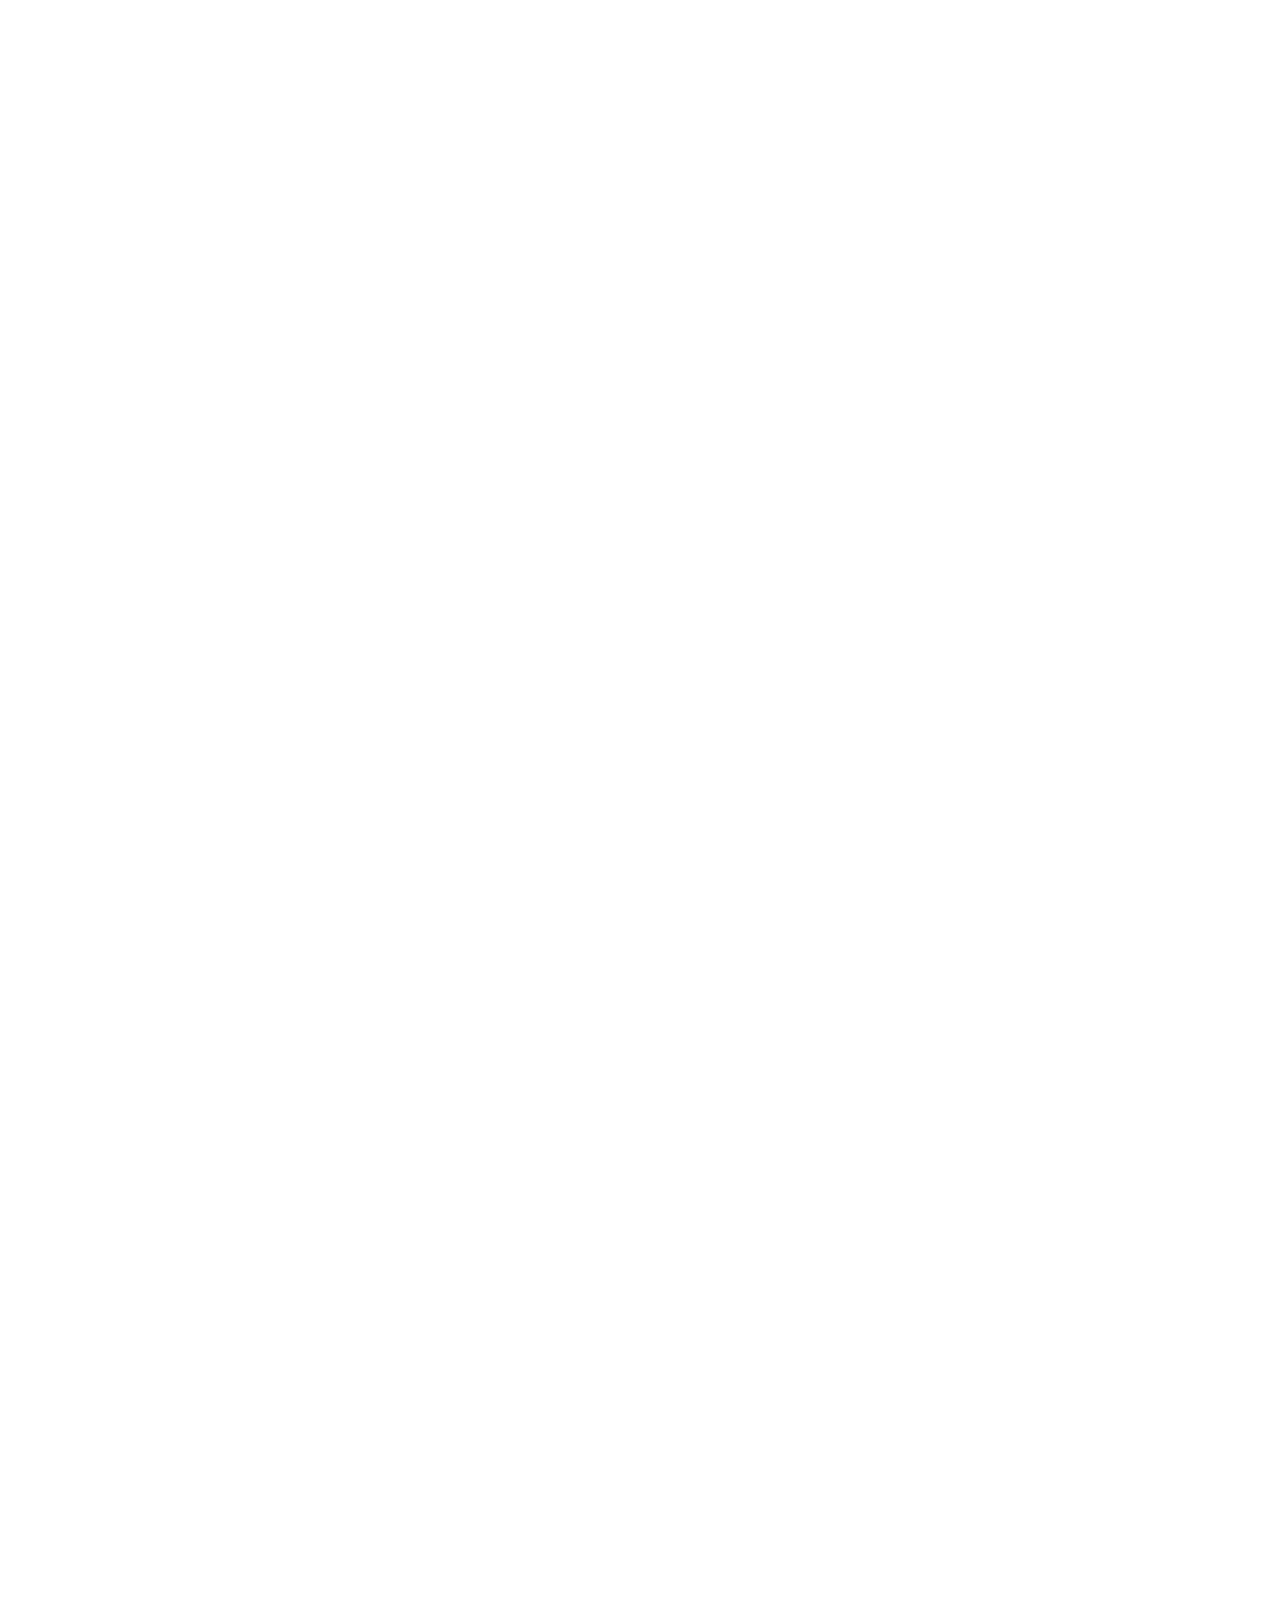
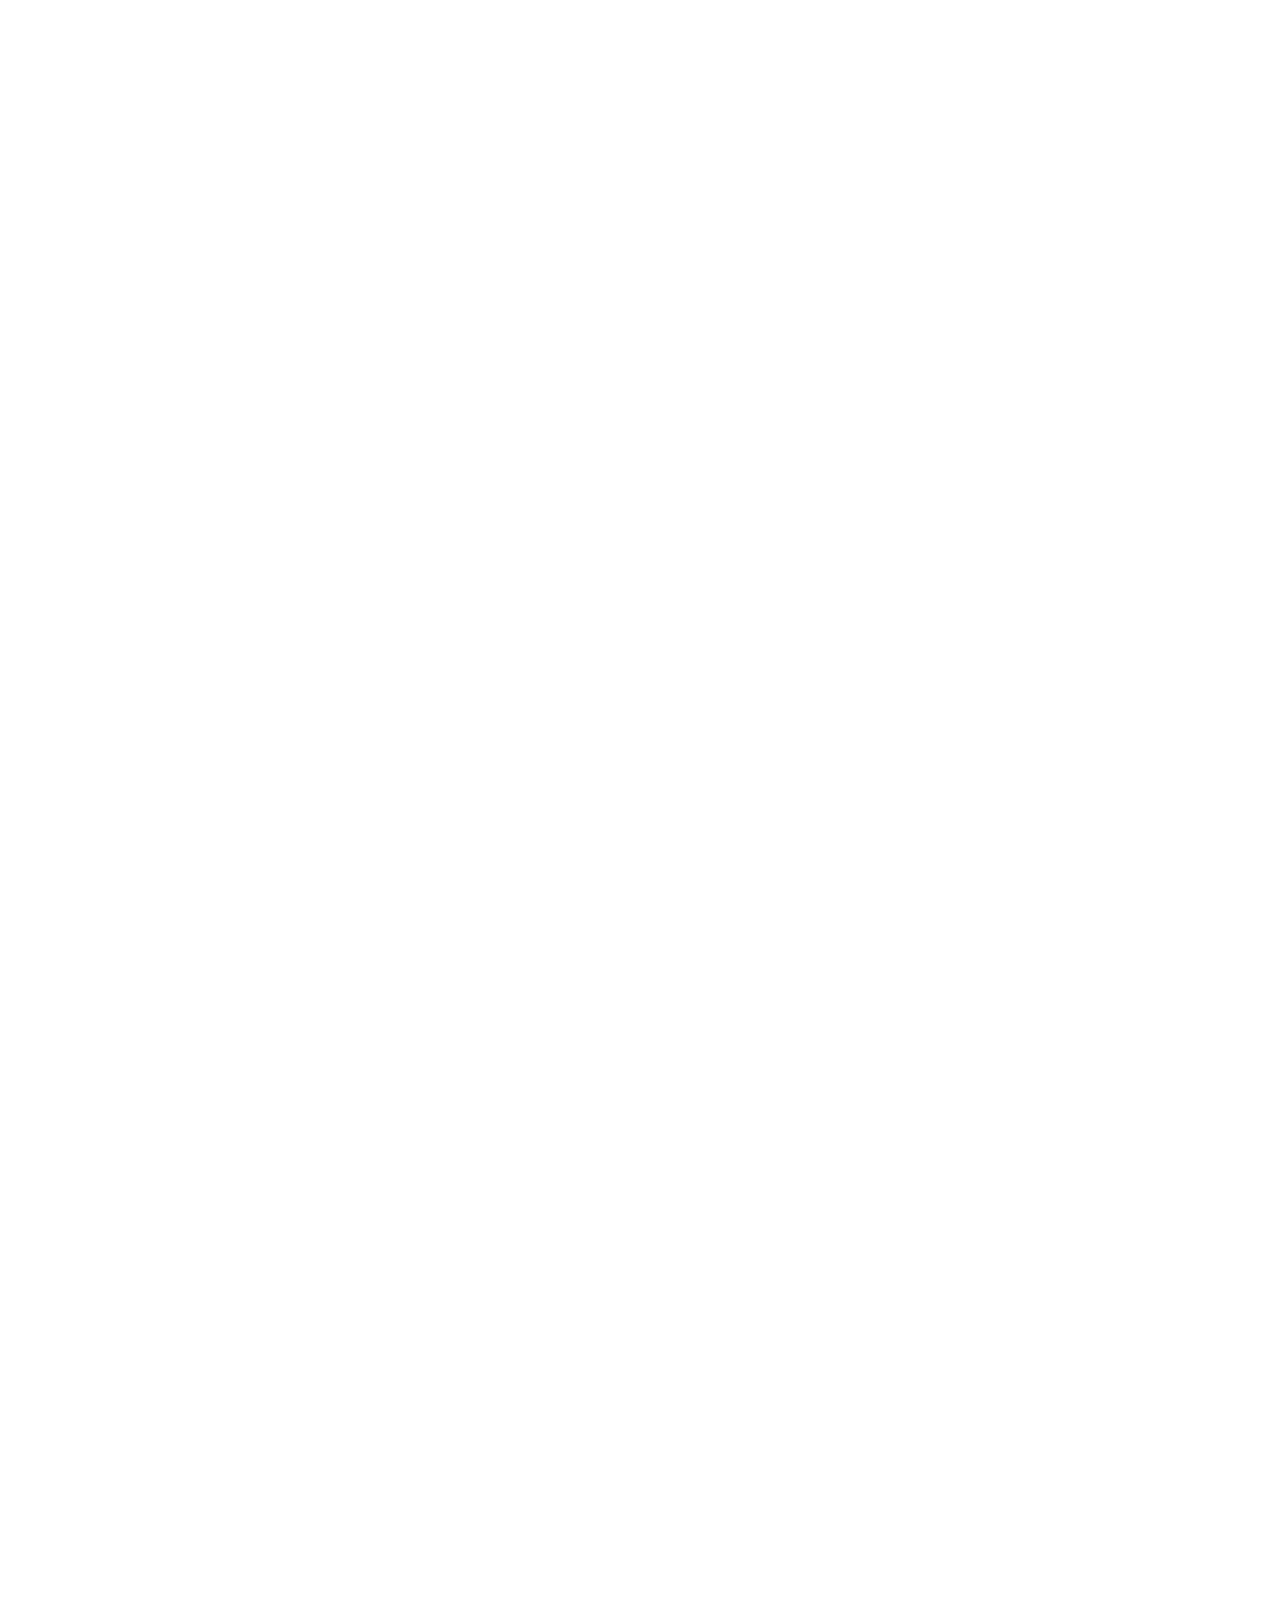
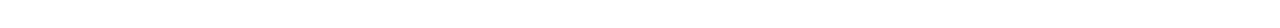
==== commit 3d3132c0: "added privacy url" ====
--- a/about-us.html
+++ b/about-us.html
@@ -4,31 +4,45 @@
 <head>
     <meta charset="utf-8">
     <meta name="viewport" content="width=device-width, initial-scale=1">
-    <meta name="description" content="Arquito - 3D Architecture &amp; Interior HTML Template">
-    <meta name="author" content="Paul, Logan Cee, Mikhail Ojereliev">
-    <title>Arquito - 3D Architecture &amp; Interior HTML Template</title>
+    <meta name="description" content="Sadguru Interior">
+    <meta name="author" content="Sadguru Interior">
+    <meta name="keywords"
+        content="Sadguru Interior, interior design, home decor, mordern interior, customized interiors, professional decorators, interior renovation, modular kitchens, sadguru interiors pune, sadhguru interior, sadhguru, ">
+    <title>Sadguru Interior</title>
+
     <link href="https://fonts.googleapis.com/css?family=Roboto:300,400,500,700|Teko:300,400" rel="stylesheet">
     <!--CSS-->
-    <link href="asset/css/icofont.min.css" rel="stylesheet">
-    <link href="asset/css/linearicons.min.css" rel="stylesheet">
+    <link rel="stylesheet"
+        href="https://cdn.jsdelivr.net/npm/bootstrap-select@1.13.14/dist/css/bootstrap-select.min.css">
     <link href="asset/css/magnific-popup.min.css" rel="stylesheet">
     <link href="asset/css/animsition.min.css" rel="stylesheet">
     <link href="asset/css/swiper.min.css" rel="stylesheet">
     <link href="asset/css/bootstrap.min.css" rel="stylesheet">
-    <link rel="stylesheet" href="https://cdnjs.cloudflare.com/ajax/libs/font-awesome/6.4.2/css/all.min.css" />
     <!--Theme CSS-->
     <link href="asset/css/theme.css" rel="stylesheet">
     <link href="asset/css/responsive.css" rel="stylesheet">
+    <link rel="stylesheet" href="https://cdnjs.cloudflare.com/ajax/libs/font-awesome/6.4.2/css/all.min.css" />
+
     <!--Favicons-->
-    <link rel="apple-touch-icon" sizes="180x180" href="favicons/apple-touch-icon.png">
-    <link rel="icon" type="image/png" sizes="32x32" href="favicons/favicon-32x32.png">
-    <link rel="icon" type="image/png" sizes="16x16" href="favicons/favicon-16x16.png">
-    <link rel="manifest" href="favicons/site.webmanifest">
-    <link rel="mask-icon" href="favicons/safari-pinned-tab.svg" color="#5bbad5">
-    <link rel="shortcut icon" href="favicons/favicon.ico">
     <meta name="msapplication-TileColor" content="#da532c">
-    <meta name="msapplication-config" content="favicons/browserconfig.xml">
     <meta name="theme-color" content="#ffffff">
+    <style type="text/css">
+        @font-face {
+            font-weight: 400;
+            font-style: normal;
+            font-family: circular;
+
+            src: url('chrome-extension://liecbddmkiiihnedobmlmillhodjkdmb/fonts/CircularXXWeb-Book.woff2') format('woff2');
+        }
+
+        @font-face {
+            font-weight: 700;
+            font-style: normal;
+            font-family: circular;
+
+            src: url('chrome-extension://liecbddmkiiihnedobmlmillhodjkdmb/fonts/CircularXXWeb-Bold.woff2') format('woff2');
+        }
+    </style>
 </head>
 
 <body class="page">
@@ -42,144 +56,144 @@
     </div>
     <div class="page__inner animsition">
         <header class="header header_fixed header_offset">
-			<div class="header__container" style="">
-				<div class="header__wrapper container-fluid">
-					<div class="header__inner">
-						<a href="/" class="logo header__logo">
-							<img src="asset/img/logo.jpg" class="img-fluid" alt="">
-						</a>
-						<button type="button" class="header__menu-button"><span
-								class="header__menu-button-inner"></span></button>
-					</div>
-				</div>
-				<div class="header-fixed">
-					<div class="header-fixed__bottom container">
-						<ul class="top-menu header-fixed__menu">
-							<li class="top-menu__menu-item">
-								<a href="/" class="dropdown__trigger top-menu__menu-link">Home</a>
-							</li>
-							<li class="top-menu__menu-item">
-								<a href="/projects.html" class="top-menu__menu-link">Projects</a>
-							</li>
-							<li class="top-menu__menu-item">
-								<a href="/services.html" class="top-menu__menu-link">Services</a>
-							</li>
-							<li class="top-menu__menu-item">
-								<a href="/booking.html" class="top-menu__menu-link">Booking</a>
-							</li>
-							<li class="top-menu__menu-item">
-								<a href="/about-us.html" class="top-menu__menu-link">About Us</a>
-							</li>
-							<li class="top-menu__menu-item">
-								<div class="dropdown">
-									<a href="/" class="dropdown__trigger top-menu__menu-link"><i
-											style="font-size: 1rem;" class="fa-solid fa-envelope-circle-check"></i></a>
-									<div class="dropdown__menu">
-										<div class="dropdown__column">
-											<div class="dropdown__item">
-												<a href="tel:+91 95612 60467" class="dropdown__link">
-													<div style="display: flex; align-items: start;">
-														<div class="mr-3">
-															<i class="fa-solid fa-phone"></i>
-														</div>
-														<div style="width: 100% !important">
-															<p>+91 95612 60467</p>
-														</div>
-													</div>
-												</a>
-											</div>
-											<div class="dropdown__item">
-												<a href="mailto:sadguruinteriors.in@gmail.com" class="dropdown__link">
-													<div style="display: flex; align-items: start;">
-														<div class="mr-3">
-															<i class="fa-solid fa-envelope"></i>
-														</div>
-														<div>
-															<p>sadguruinteriors.in@gmail.com</p>
-														</div>
-													</div>
-												</a>
-											</div>
-											<div class="dropdown__item">
-												<div class="d-flex mt-4">
-													<a href="https://www.facebook.com/sadguruinterior?mibextid=ZbWKwL"
-														class="socials__social">
-														<i class="fa-brands fa-facebook-f"></i>
-													</a>
-													<a href="https://www.instagram.com/sadguru_interior_and_associate/"
-														class="socials__social">
-														<i class="fa-brands fa-instagram"></i>
-													</a>
-													<a href="https://youtube.com/@Interiordesigner_pune?si=l4wJArfzTgiF5K7u"
-														class="socials__social">
-														<i class="fa-brands fa-youtube"></i>
-													</a>
-													<a href="https://wa.me/message/I4NUI666D7FSE1"
-														class="socials__social">
-														<i class="fa-brands fa-whatsapp"></i>
-													</a>
-												</div>
-											</div>
-										</div>
-									</div>
-								</div>
-							</li>
-						</ul>
-					</div>
-				</div>
-			</div>
-			<div class="header__overlay"></div>
-			<div class="menu-panel header__menu">
-				<div class="menu-panel__inner"><button type="button"
-						class="header__menu-button header__menu-button_fixed"><span
-							class="header__menu-button-inner"></span></button>
-					<div class="menu-panel__locales">
-						<div class="menu-panel__locale link link link_active">En</div>
-					</div>
-					<div class="menu-panel__menu">
-						<div class="menu-panel__menu-item"><a href="/" data-toggle="collapse"
-								class="menu-panel__menu-link menu-panel__menu-link menu-panel__menu-link_active">Home</a>
-						</div>
-						<div class="menu-panel__menu-item"><a href="/projects.html" data-toggle="collapse"
-								class="menu-panel__menu-link collapsed">Projects</a>
-						</div>
-						<div class="menu-panel__menu-item"><a href="/services.html" data-toggle="collapse"
-								class="menu-panel__menu-link collapsed collapsed">Services</a>
-						</div>
-						<div class="menu-panel__menu-item"><a href="/booking.html" data-toggle="collapse"
-								class="menu-panel__menu-link collapsed collapsed">Booking</a>
-						</div>
-						<div class="menu-panel__menu-item"><a href="/about-us.html" data-toggle="collapse"
-								class="menu-panel__menu-link collapsed collapsed">About Us</a>
-						</div>
-					</div>
-					<div class="menu-panel__footer">
-						<div class="socials menu-panel__socials">
-							<a href="https://www.facebook.com/sadguruinterior?mibextid=ZbWKwL" class="socials__social">
-								<i class="fa-brands fa-facebook-f"></i>
-							</a>
-							<a href="https://www.instagram.com/sadguru_interior_and_associate/" class="socials__social">
-								<i class="fa-brands fa-instagram"></i>
-							</a>
-							<a href="https://youtube.com/@Interiordesigner_pune?si=l4wJArfzTgiF5K7u"
-								class="socials__social">
-								<i class="fa-brands fa-youtube"></i>
-							</a>
-							<a href="https://wa.me/message/I4NUI666D7FSE1" class="socials__social">
-								<i class="fa-brands fa-whatsapp"></i>
-							</a>
-						</div>
-						<div class="menu-panel__bottom">
-							<div class="menu-panel__copyright">© 2023 <strong>Sadguru Interior.</strong> All Rights
-								Reserved.
-							</div>
-							<div class="menu-panel__author">Design by <a
-									href="mailto:ashu.ydv2001@gmail.com">ashuydv</a></div>
-						</div>
-					</div>
-				</div>
-			</div>
-		</header>
+            <div class="header__container" style="">
+                <div class="header__wrapper container-fluid">
+                    <div class="header__inner">
+                        <a href="/" class="logo header__logo">
+                            <img src="asset/img/logo.jpg" class="img-fluid" alt="">
+                        </a>
+                        <button type="button" class="header__menu-button"><span
+                                class="header__menu-button-inner"></span></button>
+                    </div>
+                </div>
+                <div class="header-fixed">
+                    <div class="header-fixed__bottom container">
+                        <ul class="top-menu header-fixed__menu">
+                            <li class="top-menu__menu-item">
+                                <a href="/" class="dropdown__trigger top-menu__menu-link">Home</a>
+                            </li>
+                            <li class="top-menu__menu-item">
+                                <a href="/projects.html" class="top-menu__menu-link">Projects</a>
+                            </li>
+                            <li class="top-menu__menu-item">
+                                <a href="/services.html" class="top-menu__menu-link">Services</a>
+                            </li>
+                            <li class="top-menu__menu-item">
+                                <a href="/booking.html" class="top-menu__menu-link">Booking</a>
+                            </li>
+                            <li class="top-menu__menu-item">
+                                <a href="/about-us.html" class="top-menu__menu-link">About Us</a>
+                            </li>
+                            <li class="top-menu__menu-item">
+                                <div class="dropdown">
+                                    <a href="/" class="dropdown__trigger top-menu__menu-link"><i
+                                            style="font-size: 1rem;" class="fa-solid fa-envelope-circle-check"></i></a>
+                                    <div class="dropdown__menu">
+                                        <div class="dropdown__column">
+                                            <div class="dropdown__item">
+                                                <a href="tel:+91 95612 60467" class="dropdown__link">
+                                                    <div style="display: flex; align-items: start;">
+                                                        <div class="mr-3">
+                                                            <i class="fa-solid fa-phone"></i>
+                                                        </div>
+                                                        <div style="width: 100% !important">
+                                                            <p>+91 95612 60467</p>
+                                                        </div>
+                                                    </div>
+                                                </a>
+                                            </div>
+                                            <div class="dropdown__item">
+                                                <a href="mailto:sadguruinteriors.in@gmail.com" class="dropdown__link">
+                                                    <div style="display: flex; align-items: start;">
+                                                        <div class="mr-3">
+                                                            <i class="fa-solid fa-envelope"></i>
+                                                        </div>
+                                                        <div>
+                                                            <p>sadguruinteriors.in@gmail.com</p>
+                                                        </div>
+                                                    </div>
+                                                </a>
+                                            </div>
+                                            <div class="dropdown__item">
+                                                <div class="d-flex mt-4">
+                                                    <a href="https://www.facebook.com/sadguruinterior?mibextid=ZbWKwL"
+                                                        class="socials__social">
+                                                        <i class="fa-brands fa-facebook-f"></i>
+                                                    </a>
+                                                    <a href="https://www.instagram.com/sadguru_interior_and_associate/"
+                                                        class="socials__social">
+                                                        <i class="fa-brands fa-instagram"></i>
+                                                    </a>
+                                                    <a href="https://youtube.com/@Interiordesigner_pune?si=l4wJArfzTgiF5K7u"
+                                                        class="socials__social">
+                                                        <i class="fa-brands fa-youtube"></i>
+                                                    </a>
+                                                    <a href="https://wa.me/message/I4NUI666D7FSE1"
+                                                        class="socials__social">
+                                                        <i class="fa-brands fa-whatsapp"></i>
+                                                    </a>
+                                                </div>
+                                            </div>
+                                        </div>
+                                    </div>
+                                </div>
+                            </li>
+                        </ul>
+                    </div>
+                </div>
+            </div>
+            <div class="header__overlay"></div>
+            <div class="menu-panel header__menu">
+                <div class="menu-panel__inner"><button type="button"
+                        class="header__menu-button header__menu-button_fixed"><span
+                            class="header__menu-button-inner"></span></button>
+                    <div class="menu-panel__locales">
+                        <div class="menu-panel__locale link link link_active">En</div>
+                    </div>
+                    <div class="menu-panel__menu">
+                        <div class="menu-panel__menu-item"><a href="/" data-toggle="collapse"
+                                class="menu-panel__menu-link menu-panel__menu-link menu-panel__menu-link_active">Home</a>
+                        </div>
+                        <div class="menu-panel__menu-item"><a href="/projects.html" data-toggle="collapse"
+                                class="menu-panel__menu-link collapsed">Projects</a>
+                        </div>
+                        <div class="menu-panel__menu-item"><a href="/services.html" data-toggle="collapse"
+                                class="menu-panel__menu-link collapsed collapsed">Services</a>
+                        </div>
+                        <div class="menu-panel__menu-item"><a href="/booking.html" data-toggle="collapse"
+                                class="menu-panel__menu-link collapsed collapsed">Booking</a>
+                        </div>
+                        <div class="menu-panel__menu-item"><a href="/about-us.html" data-toggle="collapse"
+                                class="menu-panel__menu-link collapsed collapsed">About Us</a>
+                        </div>
+                    </div>
+                    <div class="menu-panel__footer">
+                        <div class="socials menu-panel__socials">
+                            <a href="https://www.facebook.com/sadguruinterior?mibextid=ZbWKwL" class="socials__social">
+                                <i class="fa-brands fa-facebook-f"></i>
+                            </a>
+                            <a href="https://www.instagram.com/sadguru_interior_and_associate/" class="socials__social">
+                                <i class="fa-brands fa-instagram"></i>
+                            </a>
+                            <a href="https://youtube.com/@Interiordesigner_pune?si=l4wJArfzTgiF5K7u"
+                                class="socials__social">
+                                <i class="fa-brands fa-youtube"></i>
+                            </a>
+                            <a href="https://wa.me/message/I4NUI666D7FSE1" class="socials__social">
+                                <i class="fa-brands fa-whatsapp"></i>
+                            </a>
+                        </div>
+                        <div class="menu-panel__bottom">
+                            <div class="menu-panel__copyright">© 2023 <strong>Sadguru Interior.</strong> All Rights
+                                Reserved.
+                            </div>
+                            <div class="menu-panel__author">Design by <a
+                                    href="mailto:ashu.ydv2001@gmail.com">ashuydv</a></div>
+                        </div>
+                    </div>
+                </div>
+            </div>
+        </header>
         <main>
             <div class="main-slide main-slide main-slide_size_medium">
                 <div class="parallax-image main-slide__image">
@@ -344,6 +358,9 @@
                             <li class="footer-studio__list-item"><a href="/about-us.html"
                                     class="footer-studio__list-link">About</a>
                             </li>
+                            <li class="footer-studio__list-item"><a href="/privacy-policy.html"
+                                class="footer-studio__list-link">Privacy Policy</a>
+                        </li>
                         </ul>
                     </div>
                     <div class="footer-studio__column col-12 col-sm-6 col-xl-6">
@@ -404,6 +421,29 @@
     <script src="asset/js/vivus.min.js"></script>
     <!--Theme JS-->
     <script src="asset/js/theme.js"></script>
+    <script type="module">
+        // Import the functions you need from the SDKs you need
+        import { initializeApp } from "https://www.gstatic.com/firebasejs/10.6.0/firebase-app.js";
+        import { getAnalytics } from "https://www.gstatic.com/firebasejs/10.6.0/firebase-analytics.js";
+        // TODO: Add SDKs for Firebase products that you want to use
+        // https://firebase.google.com/docs/web/setup#available-libraries
+
+        // Your web app's Firebase configuration
+        // For Firebase JS SDK v7.20.0 and later, measurementId is optional
+        const firebaseConfig = {
+            apiKey: "AIzaSyBYORjHgx8NEzVcw7-e04sc0dTMHkppL3s",
+            authDomain: "sadguruinterior-9e0ee.firebaseapp.com",
+            projectId: "sadguruinterior-9e0ee",
+            storageBucket: "sadguruinterior-9e0ee.appspot.com",
+            messagingSenderId: "405316056987",
+            appId: "1:405316056987:web:09f5637e4d29427b8b533e",
+            measurementId: "G-V23F8VGYV9"
+        };
+
+        // Initialize Firebase
+        const app = initializeApp(firebaseConfig);
+        const analytics = getAnalytics(app);
+    </script>
 </body>
 
 </html>--- a/asset/css/theme.css
+++ b/asset/css/theme.css
@@ -1314,8 +1314,8 @@
 
 .contact-block__input-text:focus,
 .contact-block__input-textarea:focus {
-  border-color: #fff;
-  color: white;
+  border-color: #222;
+  color: #222;
 }
 
 .contact-block__input-text {
@@ -6501,7 +6501,7 @@
 
 .reviews-block__slide {
   background: #f7f7f7;
-  padding: 44px 50px;
+  padding: 0px;
   color: #222;
 }
 
